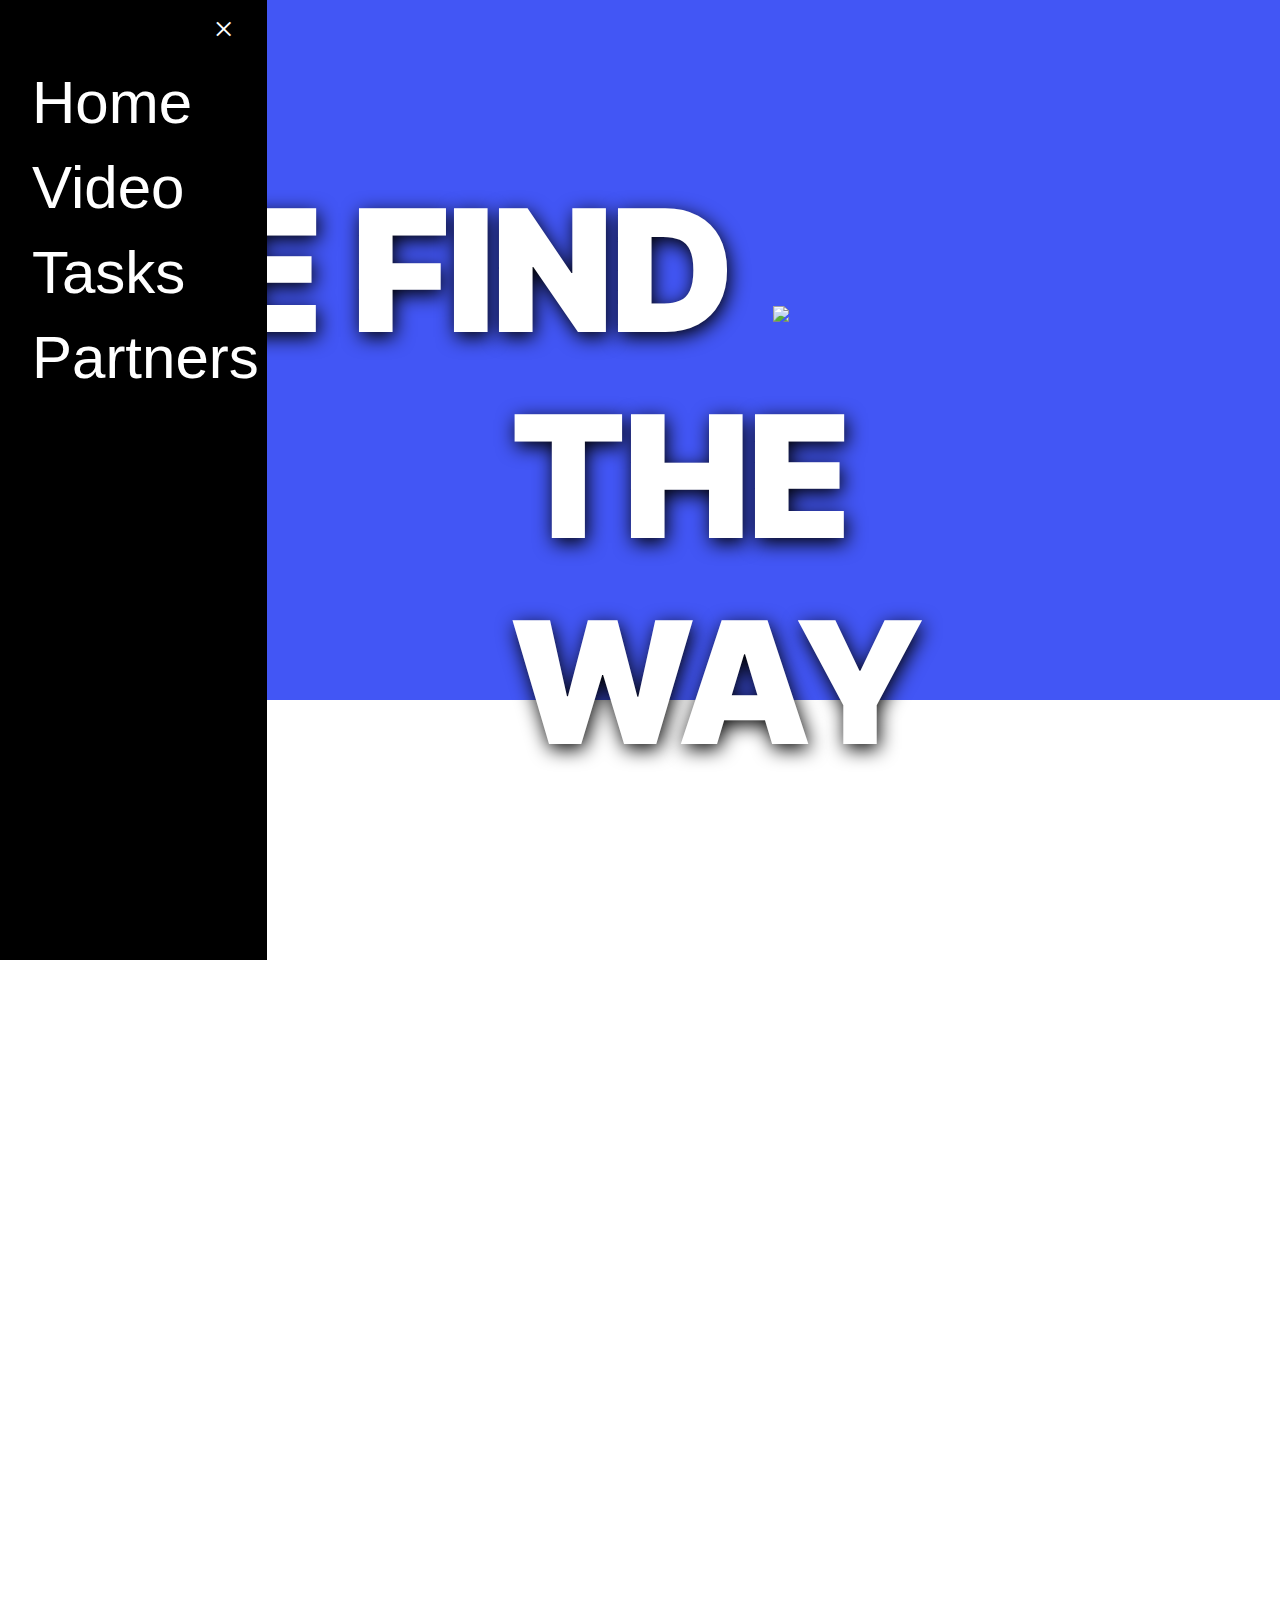
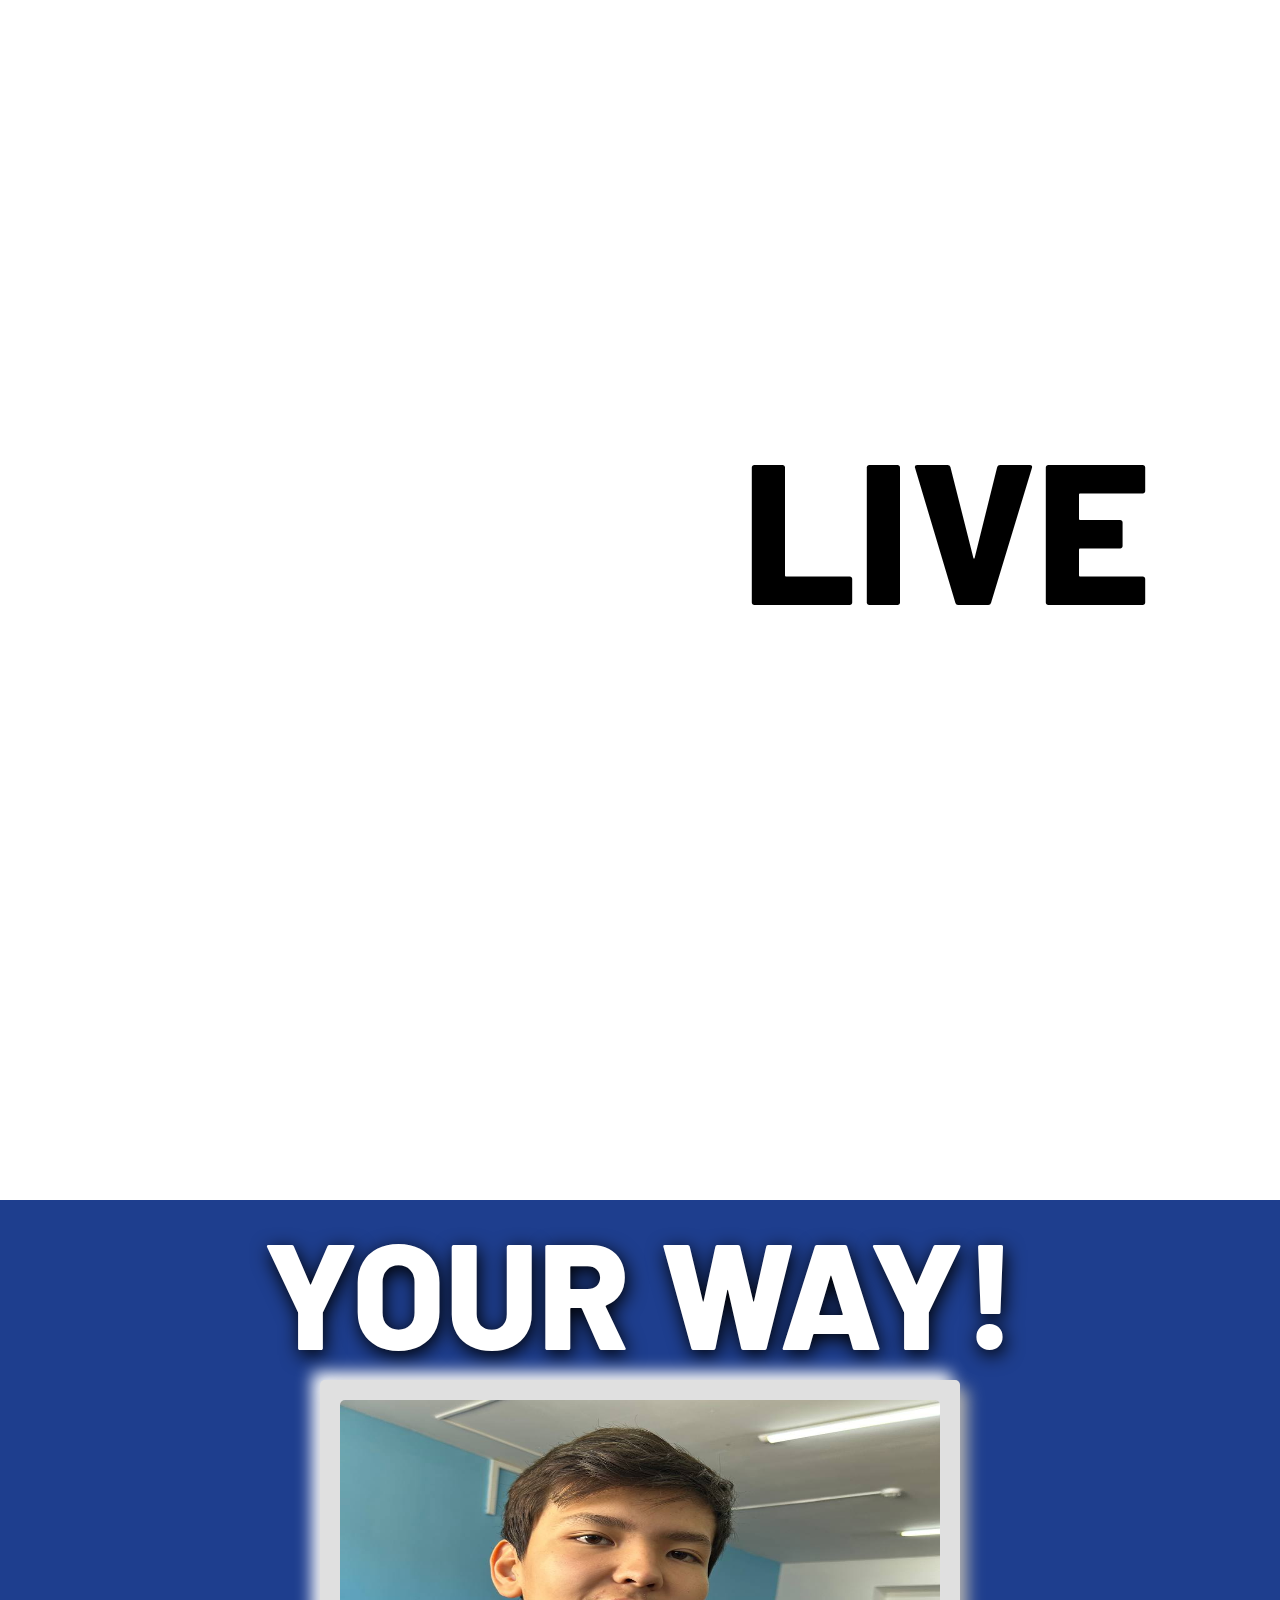
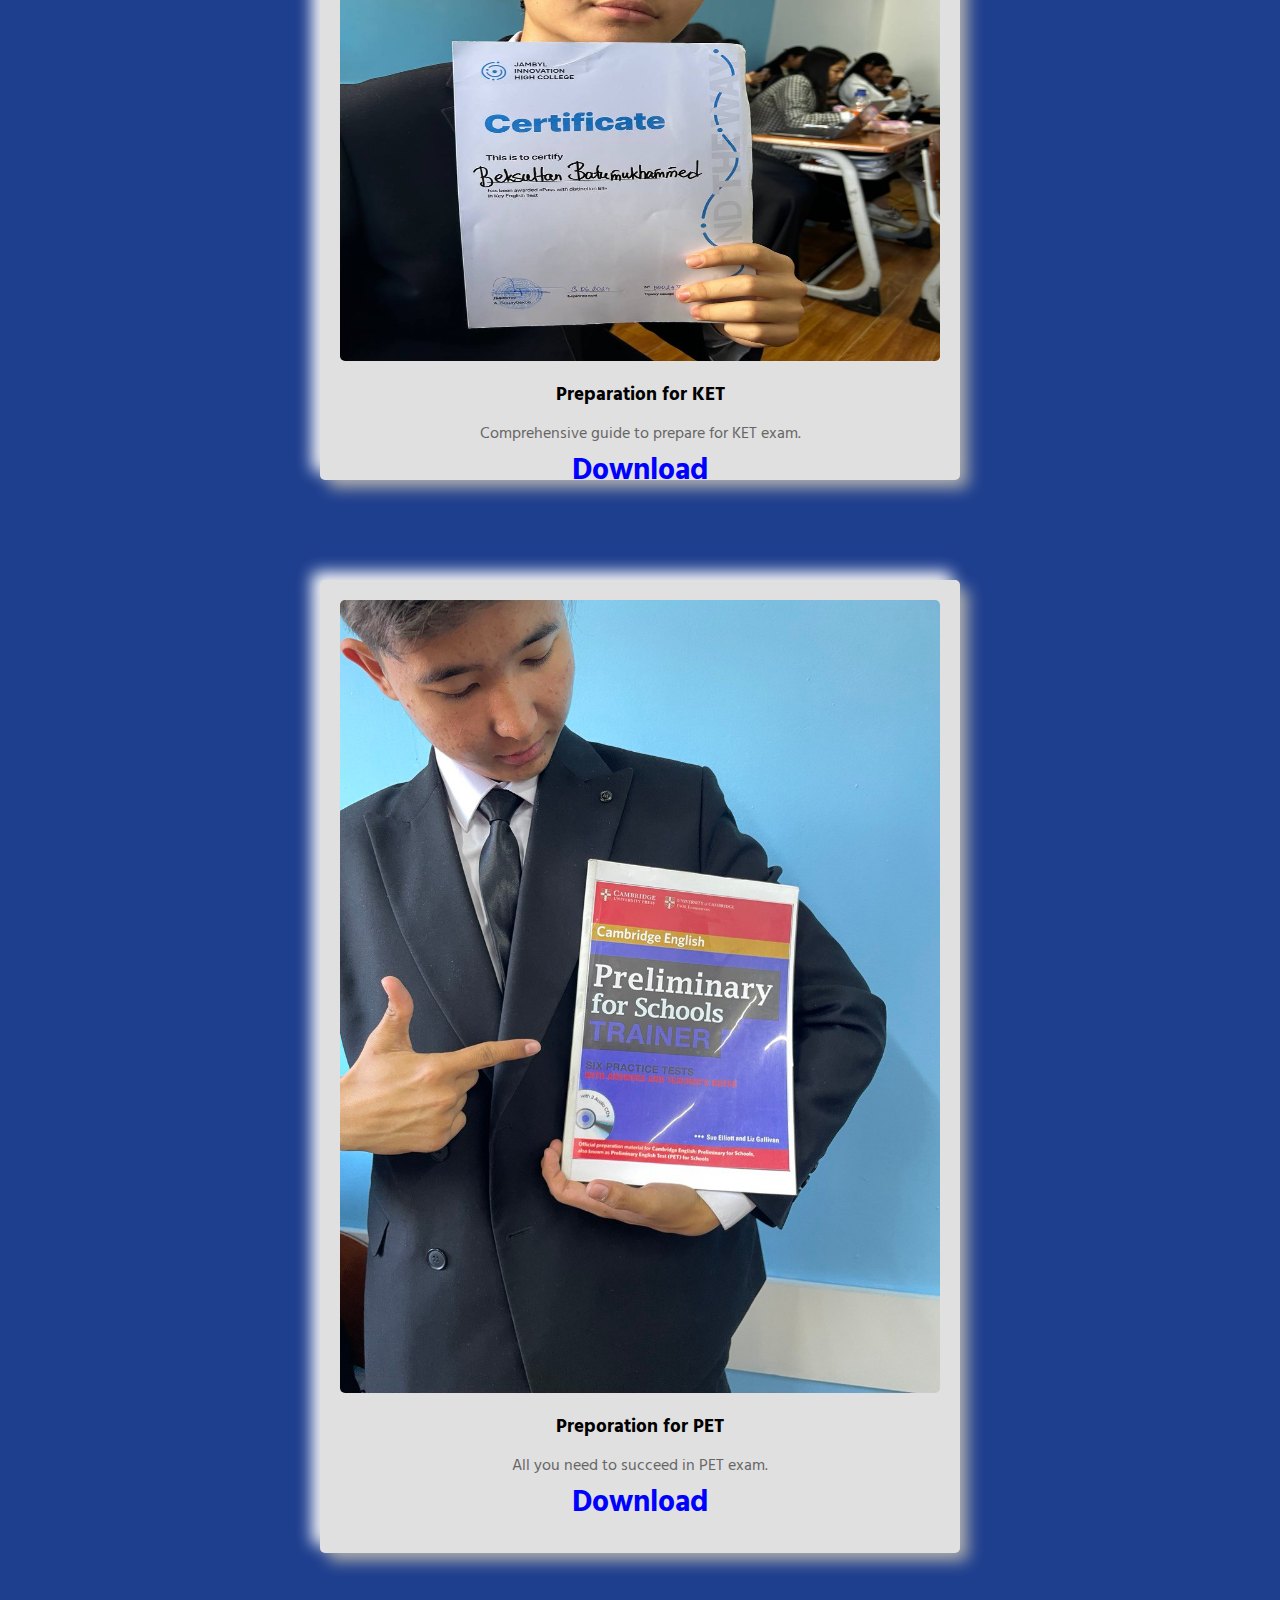
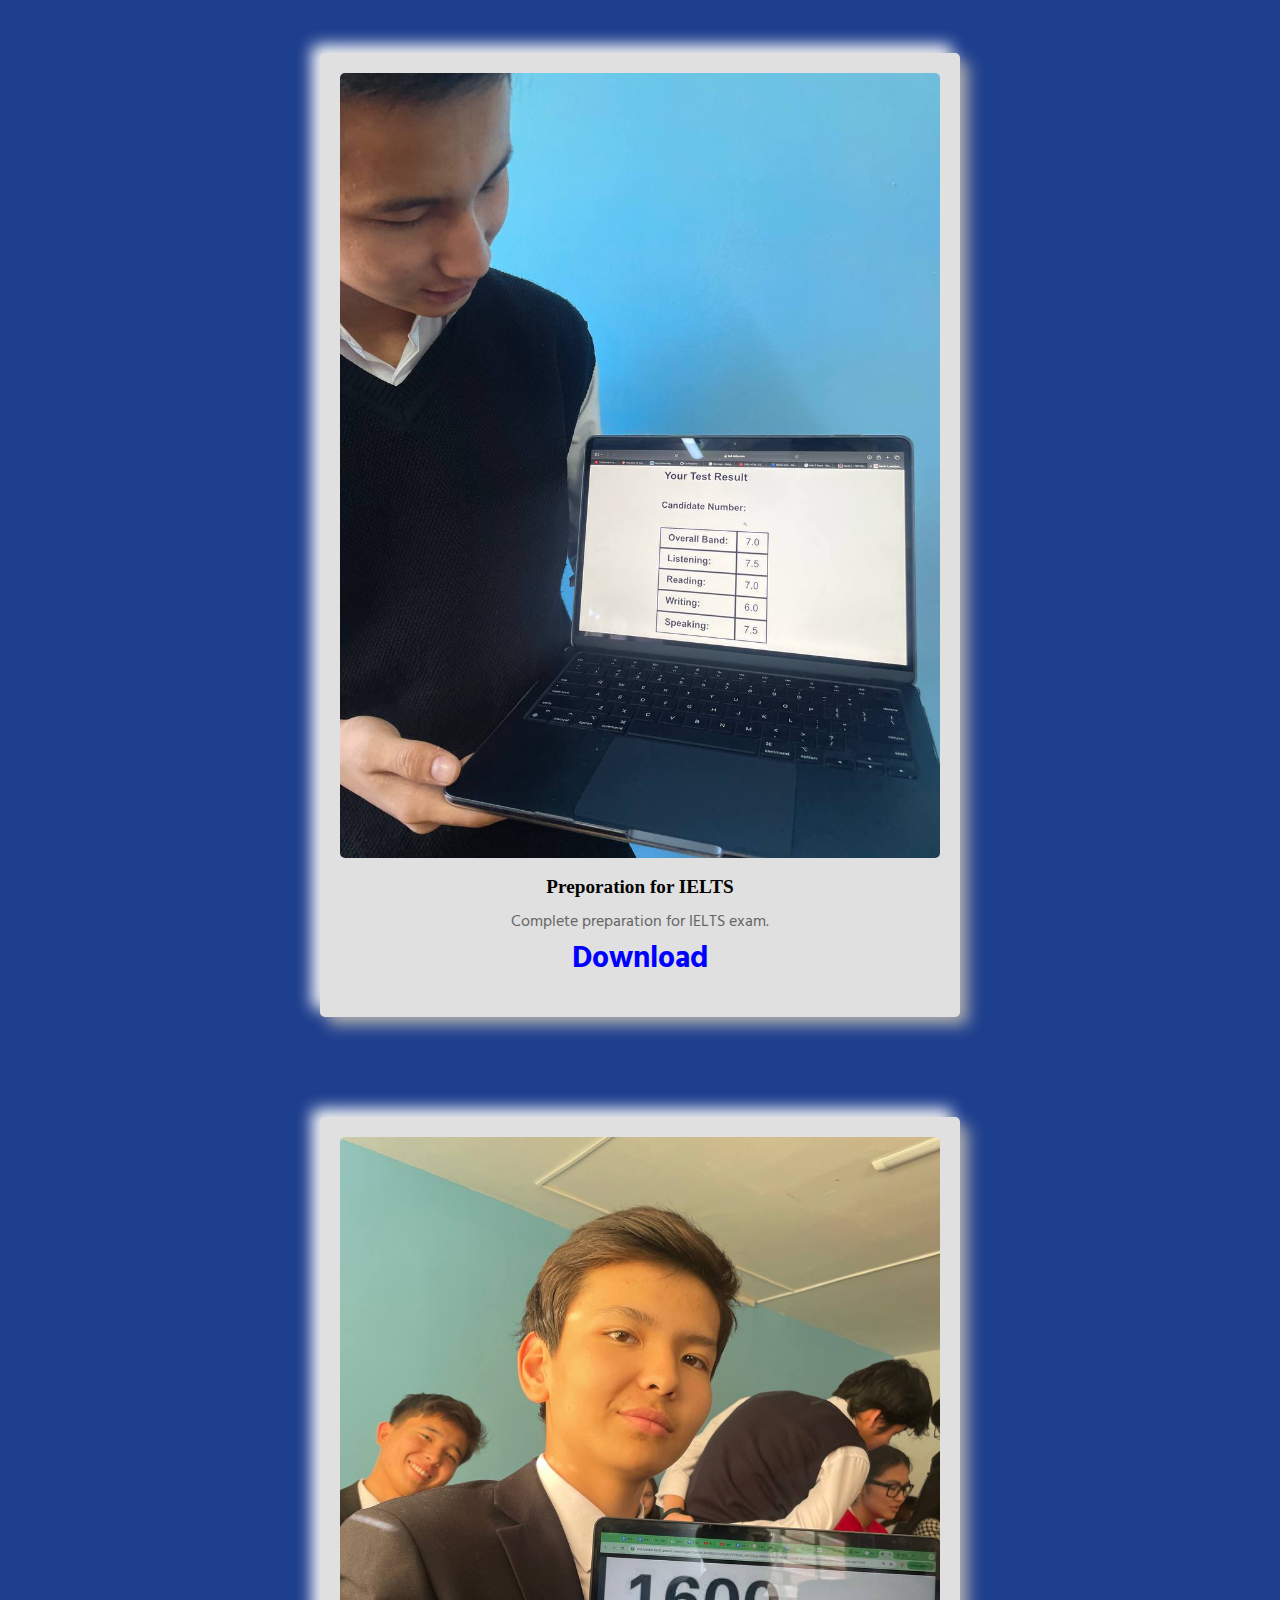
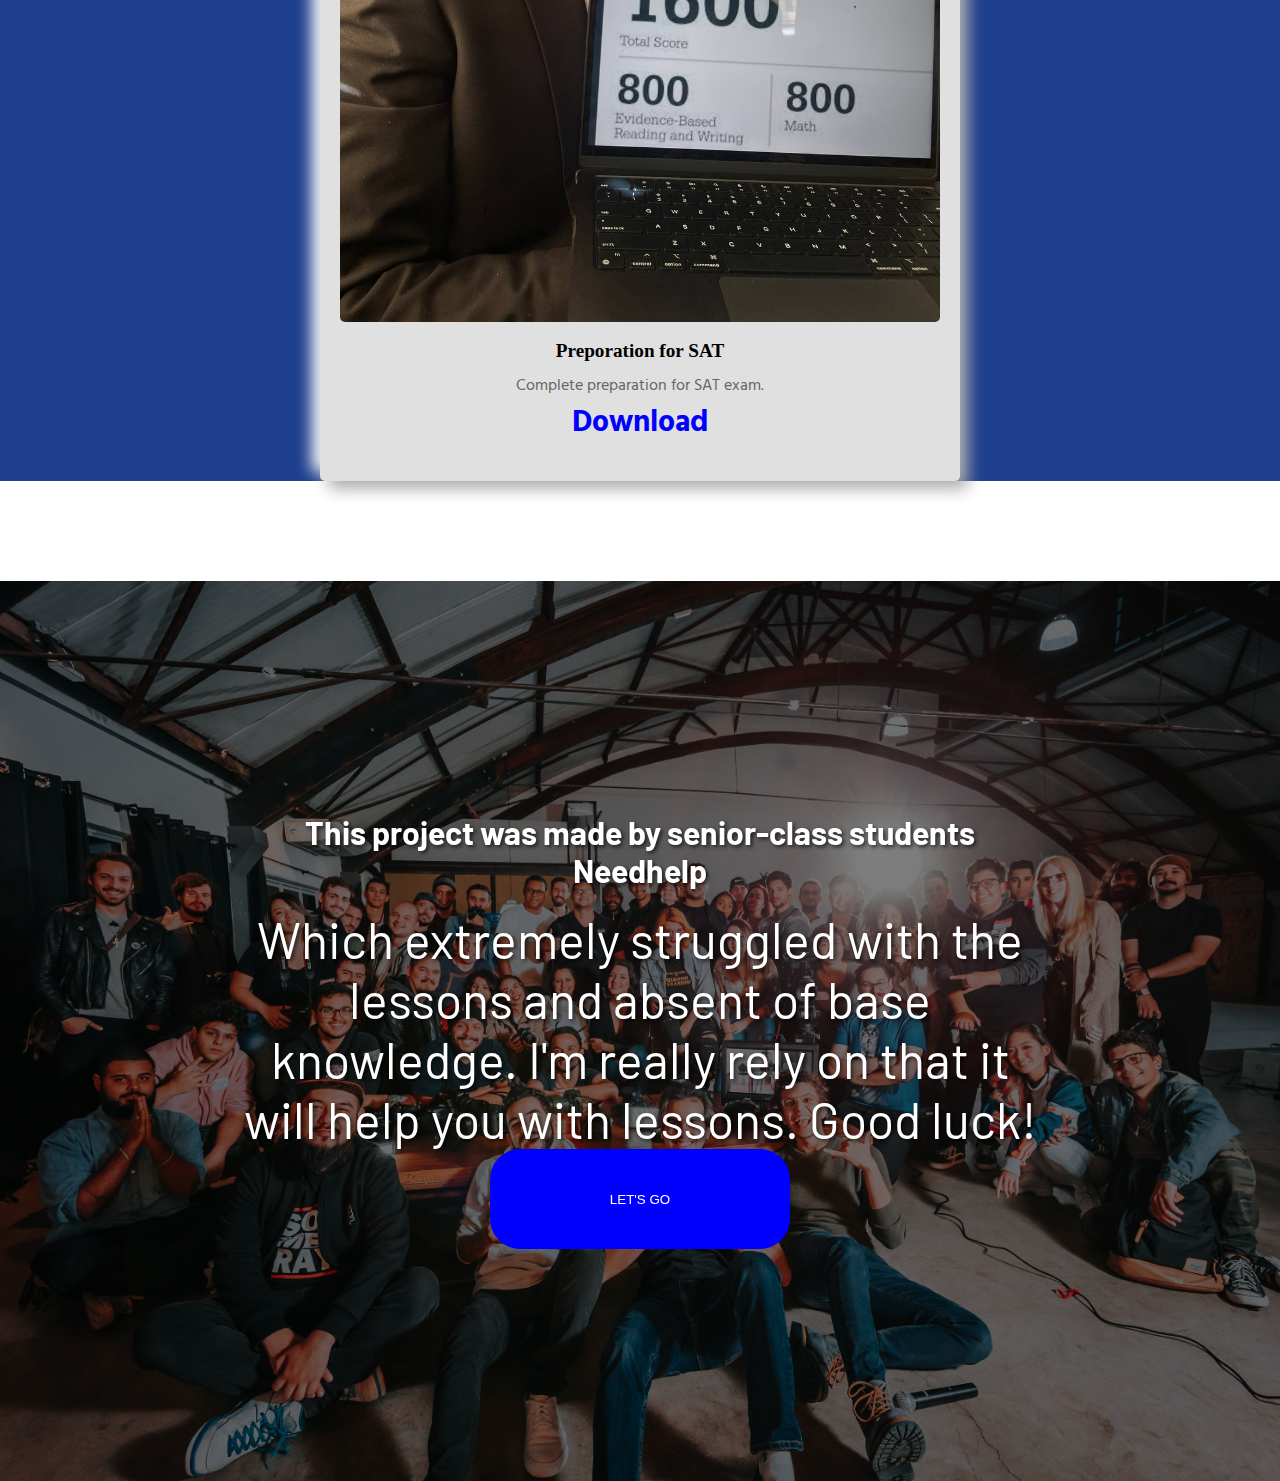
==== index.html @ 3a6229f4 "Add files via upload" ====
<!DOCTYPE html>
<html lang="en">
<head>
    <meta charset="UTF-8">
    <meta name="viewport" content="width=device-width, initial-scale=1.0">
    <title>Needhelp.com</title>
    <link rel="stylesheet" href="style.css">
  
        <link rel="shortcut icon" href="https://encrypted-tbn0.gstatic.com/images?q=tbn:ANd9GcREtOXClXrGgRQ7km3ZgKnP1d6FQZH2FHxxqw&s" >
       
</head>
<body>
    <div class="everything">
        <script src="main.js"></script>

        <section class="all_container">
            <section class="main">
                <div class="white">
                    <div id="main">
                        <div id="mySidenav" class="sidenav">
                            <a href="javascript:void(0)"  class="closebtn" onclick="closeNav()">&times;</a>
                            <a href="index.html" class="wer">Home</a>
                            <a href="video.html" class="wer">Video</a>
                            <a href="task.html" class="wer">Tasks</a>
                            <a href="sponsors.html" class="wer">Partners</a>
  
                          </div>
                    
                        <span style="font-size:100px;cursor:pointer;position: fixed;" onclick="openNav()">&#9776;</span>
                      </div>
                      
                      <script>
                      function openNav() { 
                        document.getElementById("mySidenav").style.width = "250px";
                        document.getElementById("main").style.marginLeft = "250px";
                      }
                      
                      function closeNav() {
                        document.getElementById("mySidenav").style.width = "0";
                        document.getElementById("main").style.marginLeft= "0";
                      }
                      </script>
                    <a href="index.html">
                        <img src="jihc-logo-png-v1(white).png" width="200px" class="jihcphoto">
                    </a>
                </div>
                <div class="texts">
                    <div class="text">
                        WE FIND
                        <div class="text3">
                            <img src="jihc-logo-sdu-v2.svg" width="100%" class="sdu">
                        </div>
                    </div>
                    <div class="text2">THE WAY</div>
                </div>
            </section>
            <section class="videoo">
              <h1 class="inspire">INSPIRE</h1>
              
            </section>
            <section class="extra">
              <h1  id="live">LIVE
              </h1>
            </section>
            
            <section class="third">
                <div class="way">YOUR WAY!</div>
                <div class="books-grid">
                    <div class="book-card">
                      <img src="photo of batu.jpg" id="spec" alt="Book Cover">
                      <h3>Preparation for KET</h3>
                      <p class="bold">Comprehensive guide to prepare for KET exam.</p>
                      <a href="./books/English_File_4th_edition_Upper_Intermediate_Student_39_s_Book.pdf" download="Solutions_Intermediate_SB_2017.pdf" class="download">Download</a>
                    </div>
                    <div class="book-card">
                      <img src="photo_5454058079202175178_y.jpg" alt="Book Cover">
                      <h3>Preporation for PET</h3>
                      <p class="bold">All you need to succeed in PET exam.</p>
                      <a href="English_File_4th_edition_Upper_Intermediate_Student_39_s_Book.pdf" download="English_File_4th_edition_Upper_Intermediate_Student_39_s_Book.pdf" class="download">Download</a>
                    </div>
                    <div class="book-card">
                        <img src="photo_5454058079202175191_y.jpg" alt="Book Cover">
                        <h3 style="font-family: cursive;">Preporation for IELTS</h3>
                        <p class="bold">Complete preparation for IELTS exam.</p>
                        <a href="https://drive.google.com/drive/u/0/mobile/folders/1SfSmjQ3GP4Gktt0sE1vkV3ywJYxKejtH?usp=sharing_eip_se_dm&ts=66f031b7" download="https://drive.google.com/drive/u/0/mobile/folders/1SfSmjQ3GP4Gktt0sE1vkV3ywJYxKejtH?usp=sharing_eip_se_dm&ts=66f031b7" class="download">Download</a>
                      </div>
                      <div class="book-card">
                        <img src="photo_5456309879015858517_y.jpg" alt="Book Cover">
                        <h3 style="font-family: cursive;">Preporation for SAT</h3>
                        <p class="bold">Complete preparation for SAT exam.</p>
                        <a href="./books/sat-practice-test-1-digital.pdf" download="https://drive.google.com/drive/u/0/mobile/folders/1SfSmjQ3GP4Gktt0sE1vkV3ywJYxKejtH?usp=sharing_eip_se_dm&ts=66f031b7" class="download">Download</a>
                      </div>
                    
                  </div>

                  
            </section>
            <section class="fourth">
                <div class="background">
                    <div class="overlay">
                      <div class="message">
                        <h1>This project was made by senior-class students Needhelp</h1>
                        <p>
                          Which extremely struggled with the lessons and absent of base knowledge. I'm really rely on that it will help you with lessons. Good luck!
                        </p>
                        <button class="button" onclick="document.location='video.html'">LET'S GO</button>
                      </div>
                    </div>
                  </div>
        </section>
        </section>
    </div>
</body>
</html>
---- style.css ----
@import url('https://fonts.googleapis.com/css2?family=Barlow:ital,wght@0,100;0,200;0,300;0,400;0,500;0,600;0,700;0,800;0,900;1,100;1,200;1,300;1,400;1,500;1,600;1,700;1,800;1,900&display=swap');
@import url('https://fonts.googleapis.com/css2?family=Inter+Tight:ital,wght@0,100..900;1,100..900&display=swap');
@import url('https://fonts.googleapis.com/css2?family=Ubuntu:ital,wght@0,300;0,400;0,500;0,700;1,300;1,400;1,500;1,700&display=swap');
@import url('https://fonts.googleapis.com/css2?family=Hind+Siliguri:wght@300;400;500;600;700&display=swap');
.main{
    background-color: rgb(66, 86, 245);
    height: 700px;
   background-size: cover;
   margin: auto;
   max-width:1900px;
 position: relative;
   background-repeat: no-repeat;
   background-size: cover;
   margin-right: 0;
   margin-left: 0;
}
*{
    margin: 0;
    padding: 0;
}


.jihcphoto{
    margin-left: 17%;
    margin-top: 22%;
    transition: all 1.5s linear;
}


  .jihcphoto:hover{
    transform: rotateY(200deg);
  }
 
 

.white{
  display: flex;
}
.videoo{
  display: flex;
  flex-direction: column;
  justify-content: space-around;

}




.text{
  color: white;
  font-family:Inter Tight;
  font-weight: 900;
  font-size: 170px;
  transition: all 2s linear;
  animation-name: animation;
  animation-duration: 2s;
  margin-top: 60px;
  margin-left: 40px;
  text-shadow: 2px 5px 19px black;
}
@keyframes animation {
  from {
    translate: -100vw 0;
    scale: 200% 4;
  }

  to {
    translate: 10 10;
    scale: 100% 1;
  }
}
.text2{
  color: white;
  font-family:Inter Tight;
  font-weight: 900;
  font-size: 170px;
  transition: all 2s linear;
  animation-name: animation2;
  animation-duration: 2s;
  margin-left: 40%;
  text-shadow: 2px 5px 19px black;
  
}
@keyframes animation2 {
  from {
    translate: 200vw 0;
    scale: 200% 4;
  }

  to {
    translate: 10 10;
    scale: 100% 1;
  }
}
.video{
  width: 200px;

}
.text{
  display: flex;
  gap:40px;
}

.text3{
  transform: translateY(-10px);
}
.texts{
  display: flex;
  flex-direction: column;
  
}
.wer{
  font-family:Impact, Haettenschweiler, 'Arial Narrow Bold', sans-serif;
}

.second{


  height: 700px;
     background-size: cover;
     margin: auto;
   
    width: 100%;
      max-width: 1360px;
}

.all_container{
 
  display: flex;
  flex-direction: column;
  gap:100px;
  max-width: 1900px;
}



.icon{
  transform: translateY(9px);
}
.elements{
  display: flex;

}
.element1{
  
  transition: all 1s;
}
.element2{
  transition: all 1s;

}
.tea{
  font-family: Ubuntu;
  color:rgb(66, 86, 245);
  font-weight: 100;
  border-radius: 9px;
  font-size: 40px;
  width: 600px;
  transform: translateY(40px);

}
.element1:hover{
  
  transform: rotateY(200deg);
 
}
.element2:hover{
  transform: rotateX(200deg);
}
  .dd{
    color: green;
  
  font-family: Ubuntu;
  color:green;
  font-weight: 200;
  border-radius: 9px;
  font-size: 40px;
 margin-left: 80px;
 font-weight: 500;
  }

.tear{
  display: flex;
}

.cre:hover{
  color: blue;
   font-weight: 900;
   font-size: 90px;
  
}
.hes{
  margin-top: 10px;
  font-weight: 400;
    font-size: 50px;
font-family: Hind Siliguri;

}
.cre{
  text-decoration: none;
  color:red;
  transition: all 0.5s linear;
 
}
.third{
  height: 64%;
     background-size: cover;
     margin: auto;
   
    width: 100%;
      max-width: 1900px;

font-family: Hind Siliguri;
background-color: #1e3e8e;
}
.books-grid {
  display: grid;
  grid-template-columns: repeat(auto-fill, 50%);
  gap: 100px;
  grid-template-rows: repeat(auto-fill,700px);
  justify-content: center;
}

.book-card {

  padding: 20px;
  text-align: center;
  border-radius: 5px;
background: #e0e0e0;
box-shadow:  8px 8px 16px #acacac,
             -8px -8px 16px #ffffff;
            

}

.book-card img {
  width: 100%;
  height: 85%;
  border-radius: 5px;
  
}

.book-card h3 {
  font-size: 1.2em;
  margin: 10px 0;
}

.book-card p {
  font-size: 1em;
  color: #666;
}

.book-card a {
  text-decoration: none;
  color:blue ;
  font-size: 30px;
  font-weight: bold;
  transition: all 0.3s linear;

}
.way{
  font-size: 150px;
  font-family: Barlow;
  color: white;
  font-weight: 800;
  transition: all 1s linear;
  animation-name: hello;
  animation-duration: 2s;
  display: flex;
  justify-content: center;
  text-shadow: 2px 5px 19px black;


}


.way:hover{
  color: red;
  font-size: 130px;

}
margin

@keyframes hello{
  from {
    translate: 200vw 0;
    scale:200% 4;
  }

  to {
    translate: 10 10;
    scale: 100% 1;
  }
}
.book-card a:hover{
  height: 300px;
  width: fit-content;
  background-color: blue;
  color: white;
  border-radius: 10px;

}
.fourth{
  background-image: url(pexels-bertellifotografia-2467506.jpg);
 background-position: center;
 background-size: cover;
  width: 100%;
 height: 100vh;

}
.merit{
  color: rgb(66, 86, 245);

  font-family: Ubuntu;
  font-size: 40px;
}
.ws{
  background-color: white;
  opacity:70%;
  width: 900px;

}
.background {
  position: relative;
  width: 100%;
  height: 100vh;
  
  background-position: center;
background-repeat: no-repeat;}

.overlay {
  position: absolute;
  top: 0;
  left: 0;
  width: 100%;
  height: 100%;
  background-color: rgba(0, 0, 0, 0.5);
  display: flex;
  justify-content: center;
  align-items: center;
}

.message {
  color: #fff;
  text-align: center;
  padding: 20px;
  max-width: 800px;
  font-size: 50px;
  text-shadow: 2px 2px 4px rgba(0, 0, 0, 0.7); 
  font-family: Barlow;
}

.message h1 {
  font-size: 2rem;
  margin-bottom: 20px;
}

.button {
  --bg: blue;
  --hover-bg: #ff90e8;
  --hover-text: #000;
  color: #fff;
  cursor: pointer;
  border: 1px solid var(--bg);
  border-radius: 30px;
  padding: 0.8em 2em;
  background: var(--bg);
  transition: 0.2s;
  width: 300PX;
  height: 100PX;
}

.button:hover {
  color: var(--hover-text);
  transform: translate(-0.25rem, -0.50rem);
  background: var(--hover-bg);
  box-shadow: 0.25rem 0.25rem var(--bg);
}
dd
.button:active {
  transform: translate(0);
  box-shadow: none;
}
.font{
  
  font-family: 'Lucida Sans', 'Lucida Sans Regular', 'Lucida Grande', 'Lucida Sans Unicode', Geneva, Verdana, sans-serif;
}
.sidenav {
  height: 100%;
  position: fixed;
  z-index: 1;
  top: 0;
  left: 0;
  background-color: black;
  overflow-x: hidden;
  transition: 0.7s;
  padding-top: 60px;
  
}

.sidenav a {
  padding: 8px 8px 8px 32px;
  text-decoration: none;
  font-size: 25px;

  color: white;
  display: flex;
  transition: 0.3s;
  font-size: 60px;
}

.sidenav a:hover {
  color:blue;
  transform: scale(1.3);
  
}

.sidenav .closebtn {
  position: absolute;
  top: 0;
  right: 25px;
  font-size: 36px;
  margin-left: 50px;
}

#main {
  transition: margin-left .5s;
  padding: 16px;
}

@media screen and (max-height: 450px) {
  .sidenav {padding-top: 15px;}
  .sidenav a {font-size: 18px;}
}
.inspire{
  color:white;
      font-size: 200px;
      z-index:10000;
      position: absolute;
      display: flex;
      font-family: Barlow;
   margin: 28%;
   font-weight: 800;


}
.inspir{
  color: red;
  font-size: 200px;
  z-index:10000;
  display: flex;
  font-family: Barlow;

font-weight: 800;
}
.bol{
  max-width: 1360px;
}
.videoo{
  background-image: url(nhq202409240001orig.jpg);
height: 100vh; background-position: center;
  background-size: cover;

}
.extra{
  
  background-image: url(https://w.wallhaven.cc/full/9d/wallhaven-9dwxl1.png);
  height: 100vh; background-position: center;
    background-size: cover;
}
#live{
  font-size: 200px;
  z-index:10000;
 margin-left:58%;
  font-family: Barlow;
  margin-top: 16%;

font-weight: 800;
  color: black;
  transition: all 1s linear;

}
#live:hover{
  color: red;
font-size: 210px;
}
@media (max-width: 1200px) {
  .main {
      height: 600px;
  }
  .text, .text2 {
      font-size: 100px;
      margin-left: 20px;
  }
  .way {
      font-size: 100px;
  }
  .books-grid {
      grid-template-columns: repeat(auto-fill, 100%);
  }
  .book-card {
      height: auto;
  }
  .inspire, .inspir {
      font-size: 120px;
  }
  #live {
      font-size: 150px;
      margin-left: 30%;
  }
}

@media (max-width: 800px) {
  .main {
      height: 500px;
      margin: auto;
  }
  .text, .text2 {
      font-size: 80px;
      margin-left: 10px;
  }
  .way {
      font-size: 80px;
  }
  .books-grid {
      grid-template-columns: 1fr;
      gap: 20px;
  }
  .book-card img {
      height: auto;
  }
  .inspire, .inspir {
      font-size: 80px;
  }
  #live {
      font-size: 100px;
      margin-left: 10%;
  }
}

@media (max-width: 600px) {
  .main {
      height: 400px;
      margin: auto;
  }
  .text, .text2 {
      font-size: 50px;
      margin-left: 5px;
  }
  .way {
      font-size: 50px;
  }
  .books-grid {
      grid-template-columns: 1fr;
      gap: 10px;
  }
  .book-card {
      padding: 10px;
  }
  .book-card img {
      width: 100%;
      height: auto;
  }
  .inspire, .inspir {
      font-size: 50px;
      margin: auto;
  }
  #live {
      font-size: 70px;
      margin-left: 0;
  }
}
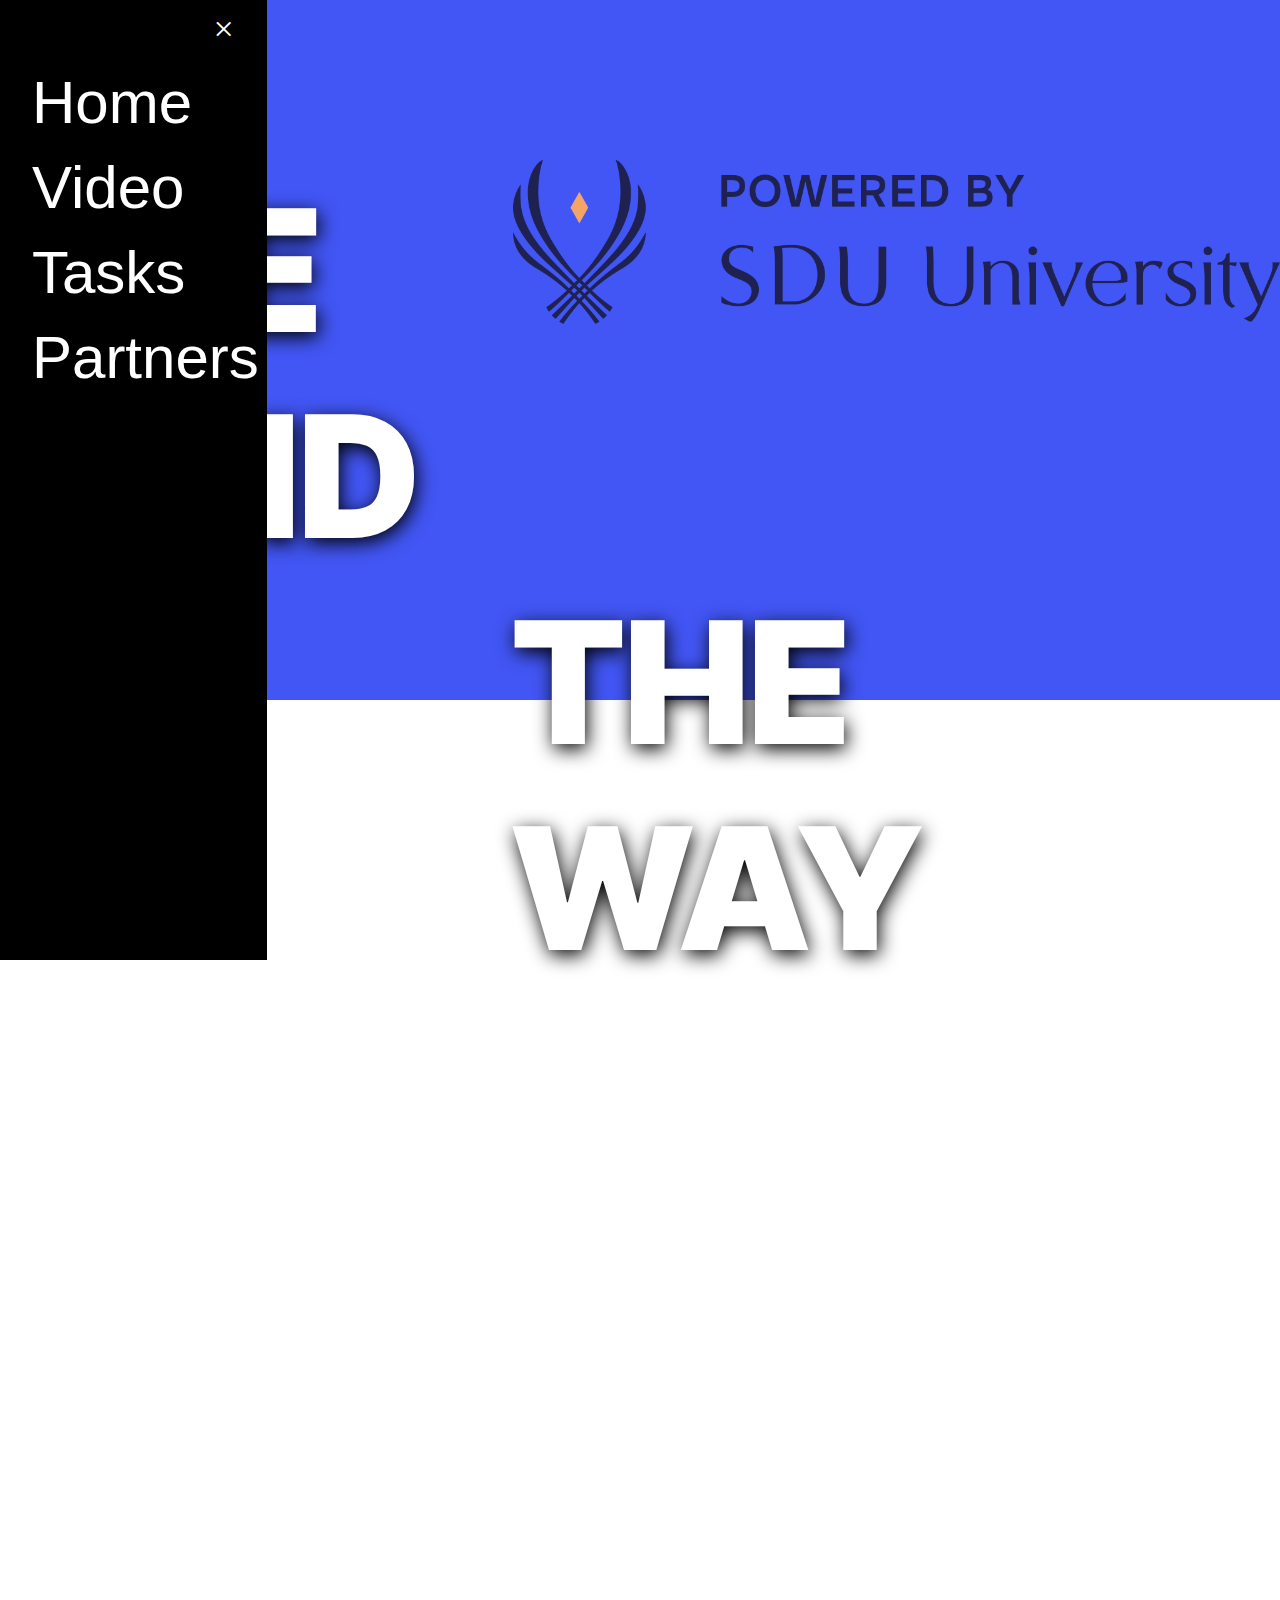
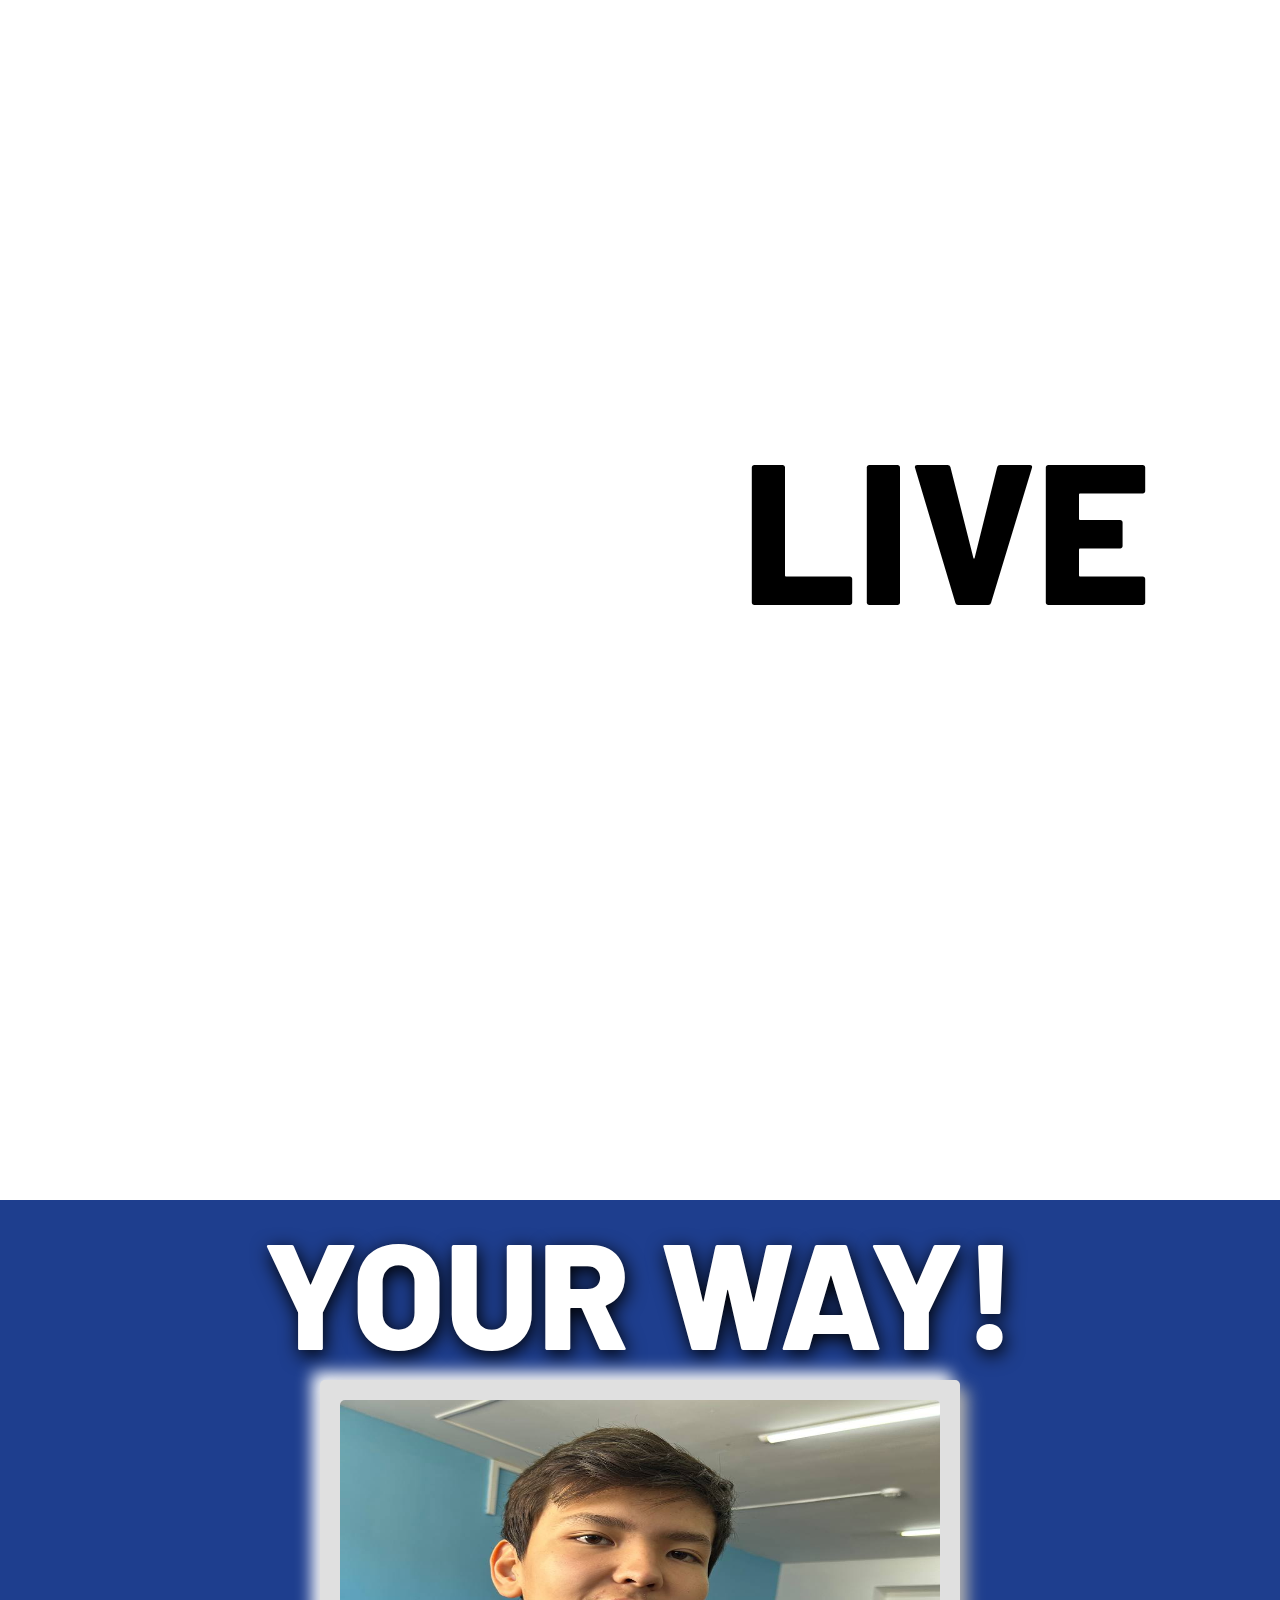
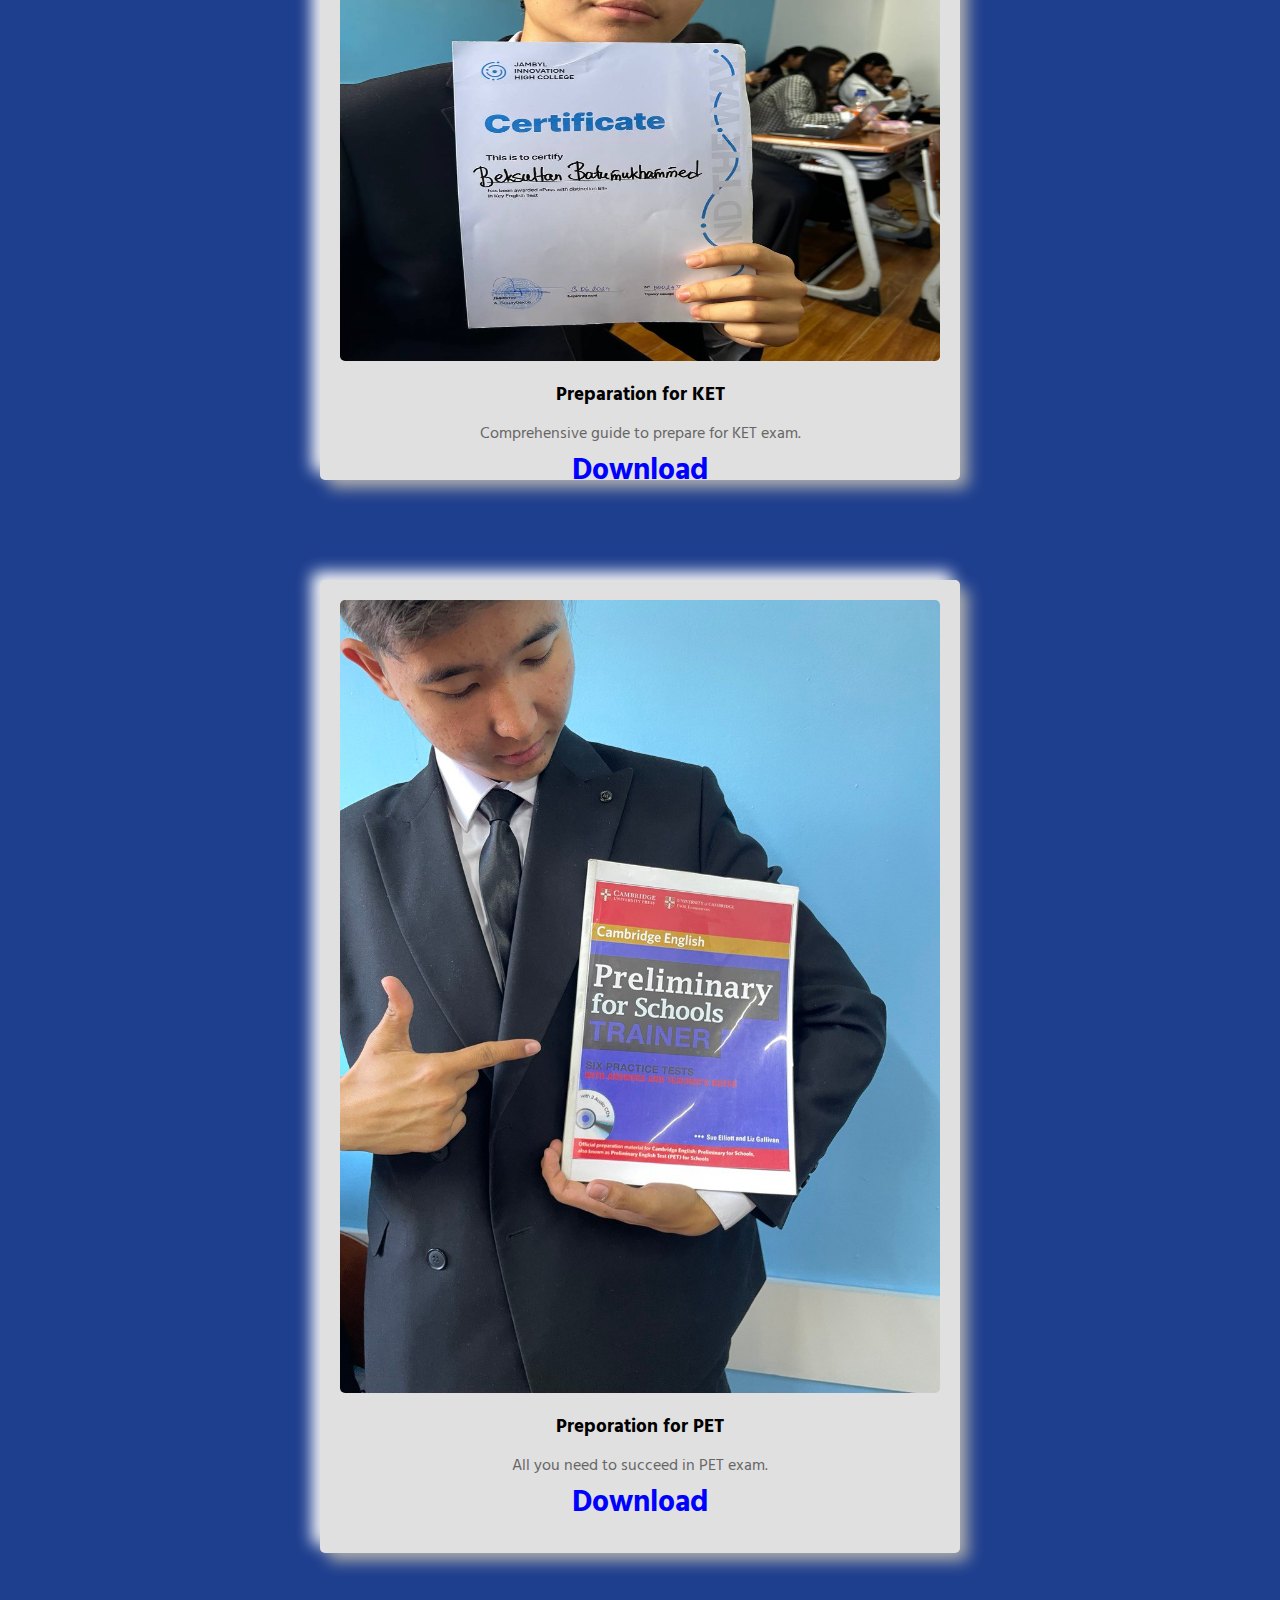
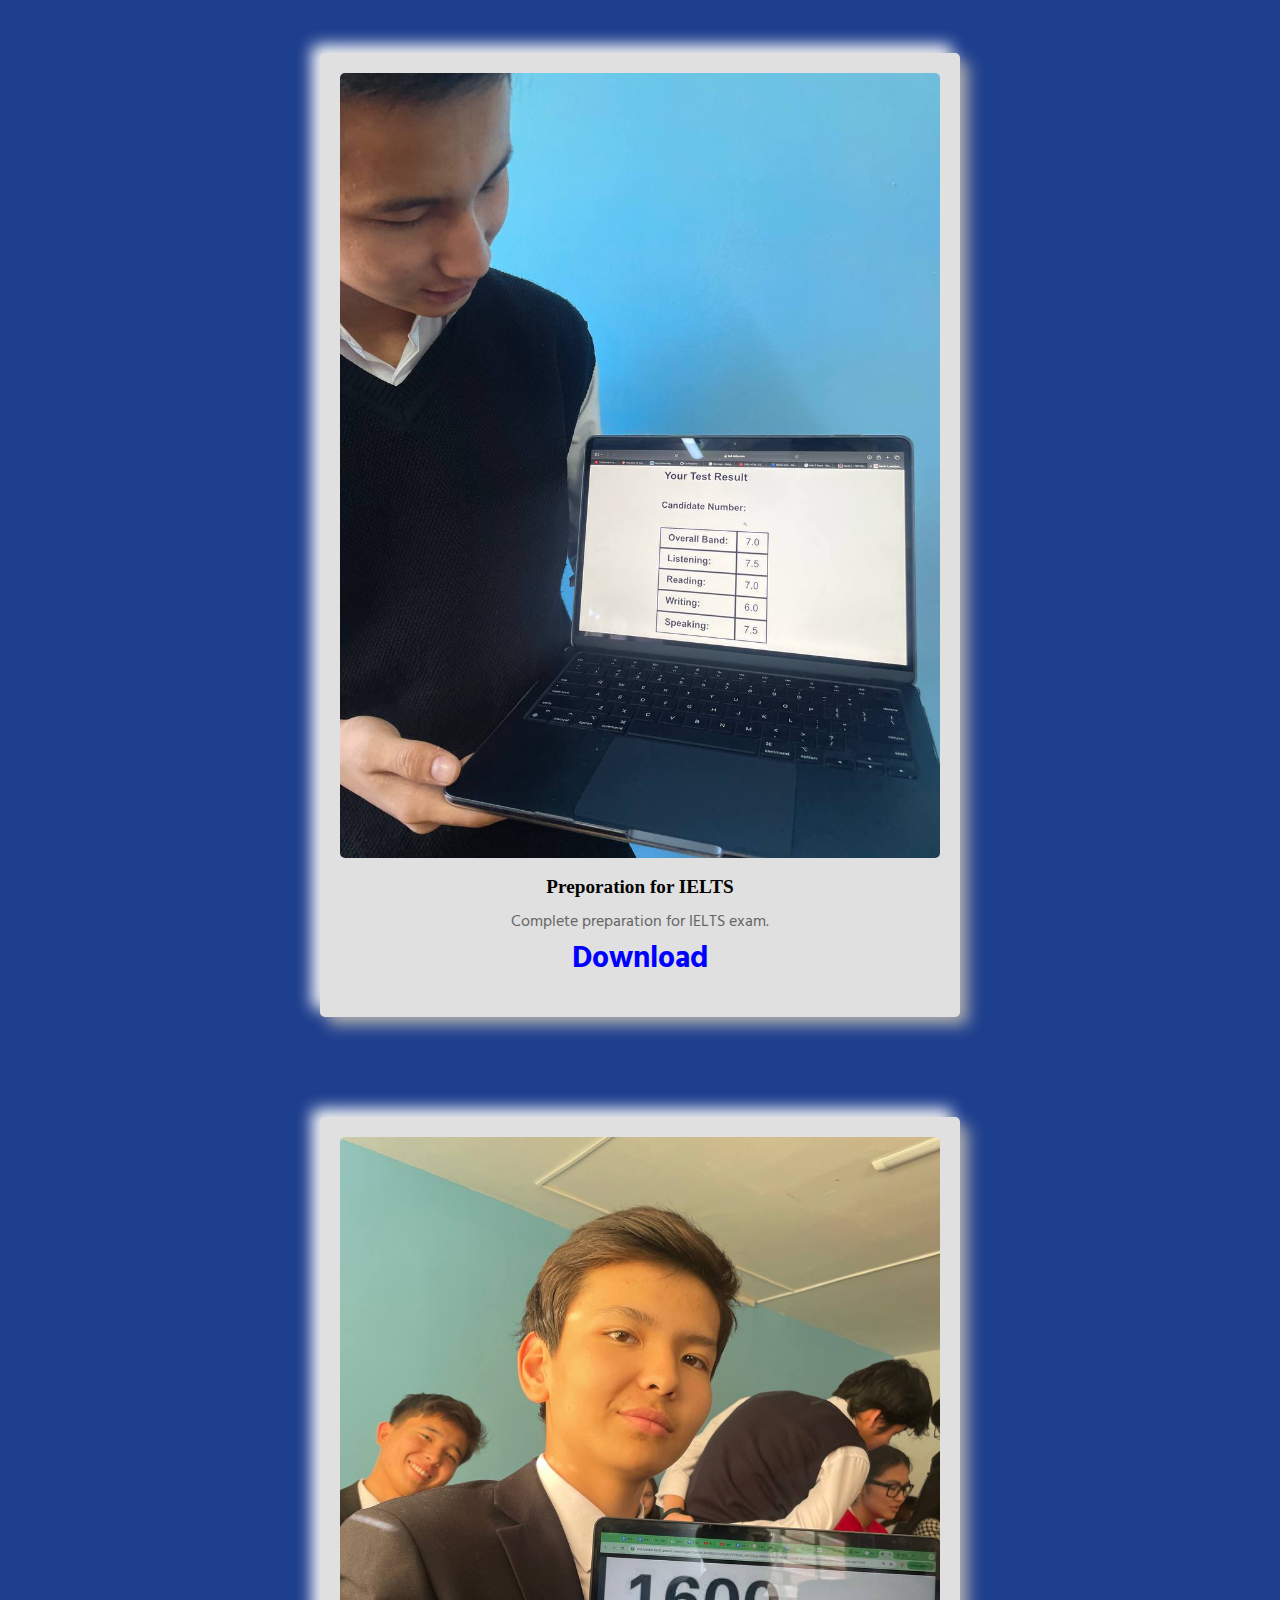
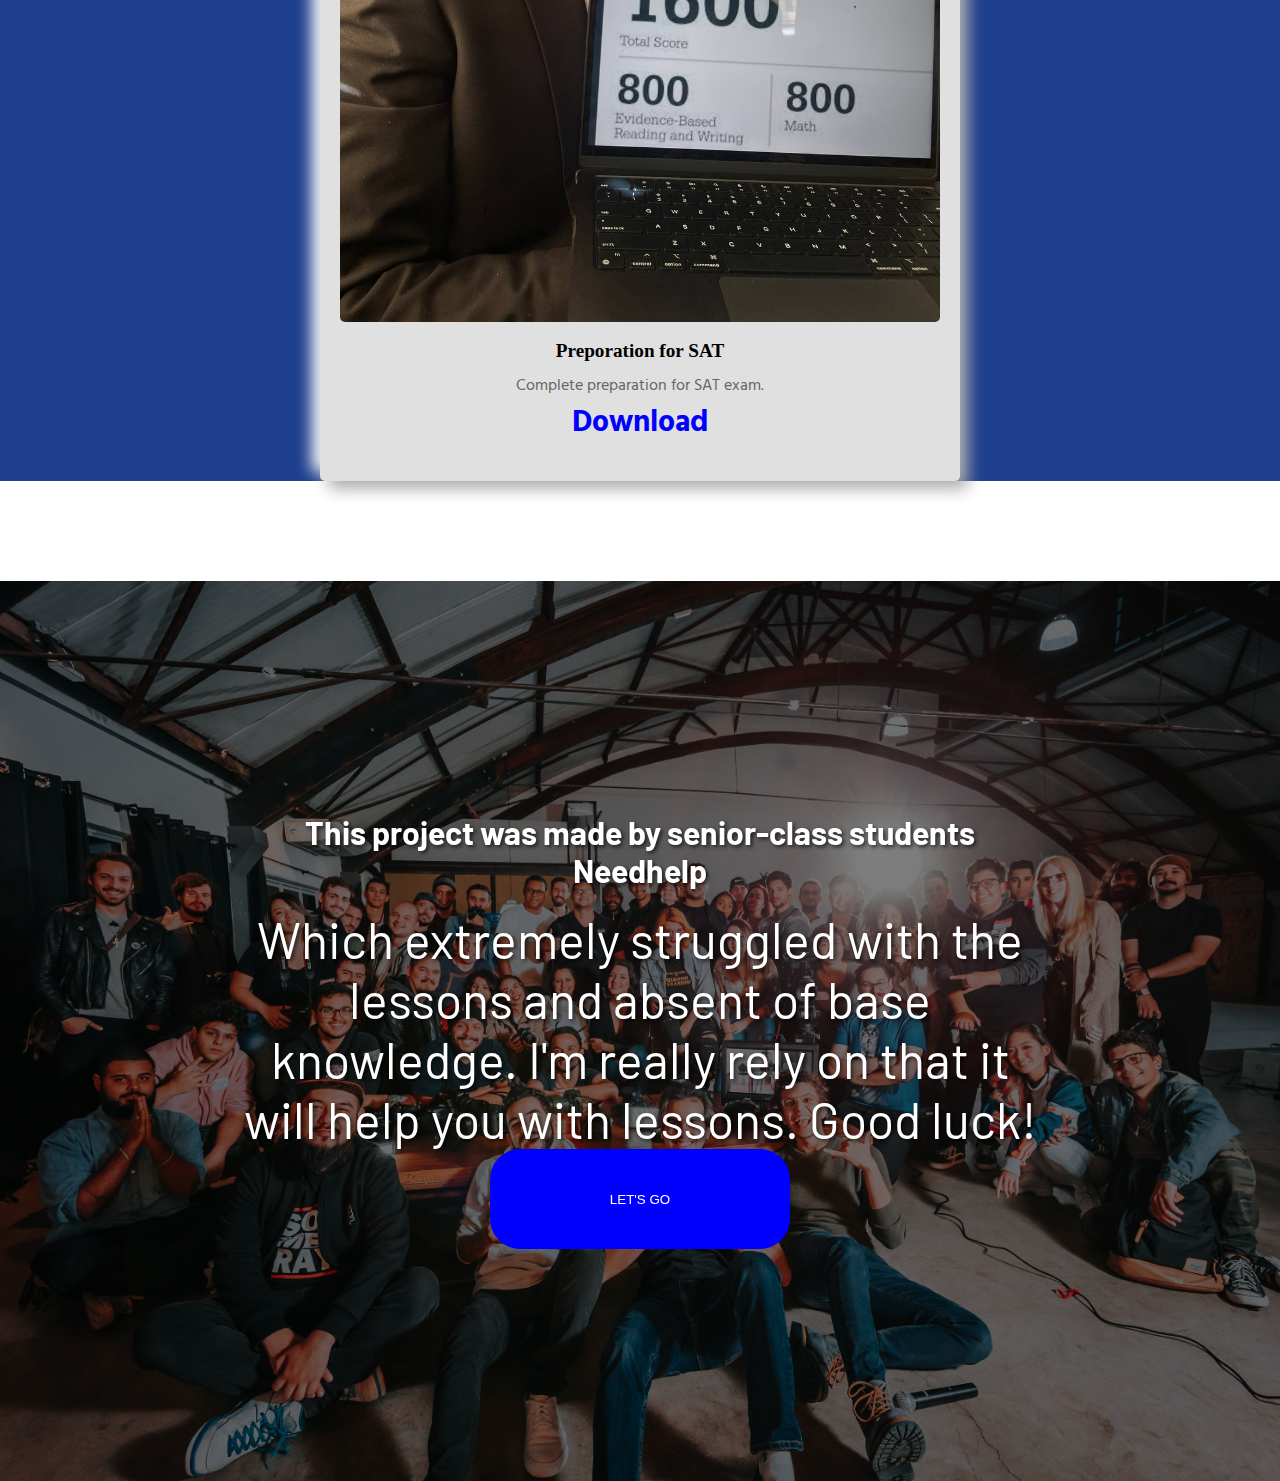
==== commit 9b737aca: "Update index.html" ====
--- a/index.html
+++ b/index.html
@@ -48,7 +48,7 @@
                     <div class="text">
                         WE FIND
                         <div class="text3">
-                            <img src="jihc-logo-sdu-v2.svg" width="100%" class="sdu">
+                            <img src="jihc-logo-sdu-v2.png" width="100%" class="sdu">
                         </div>
                     </div>
                     <div class="text2">THE WAY</div>
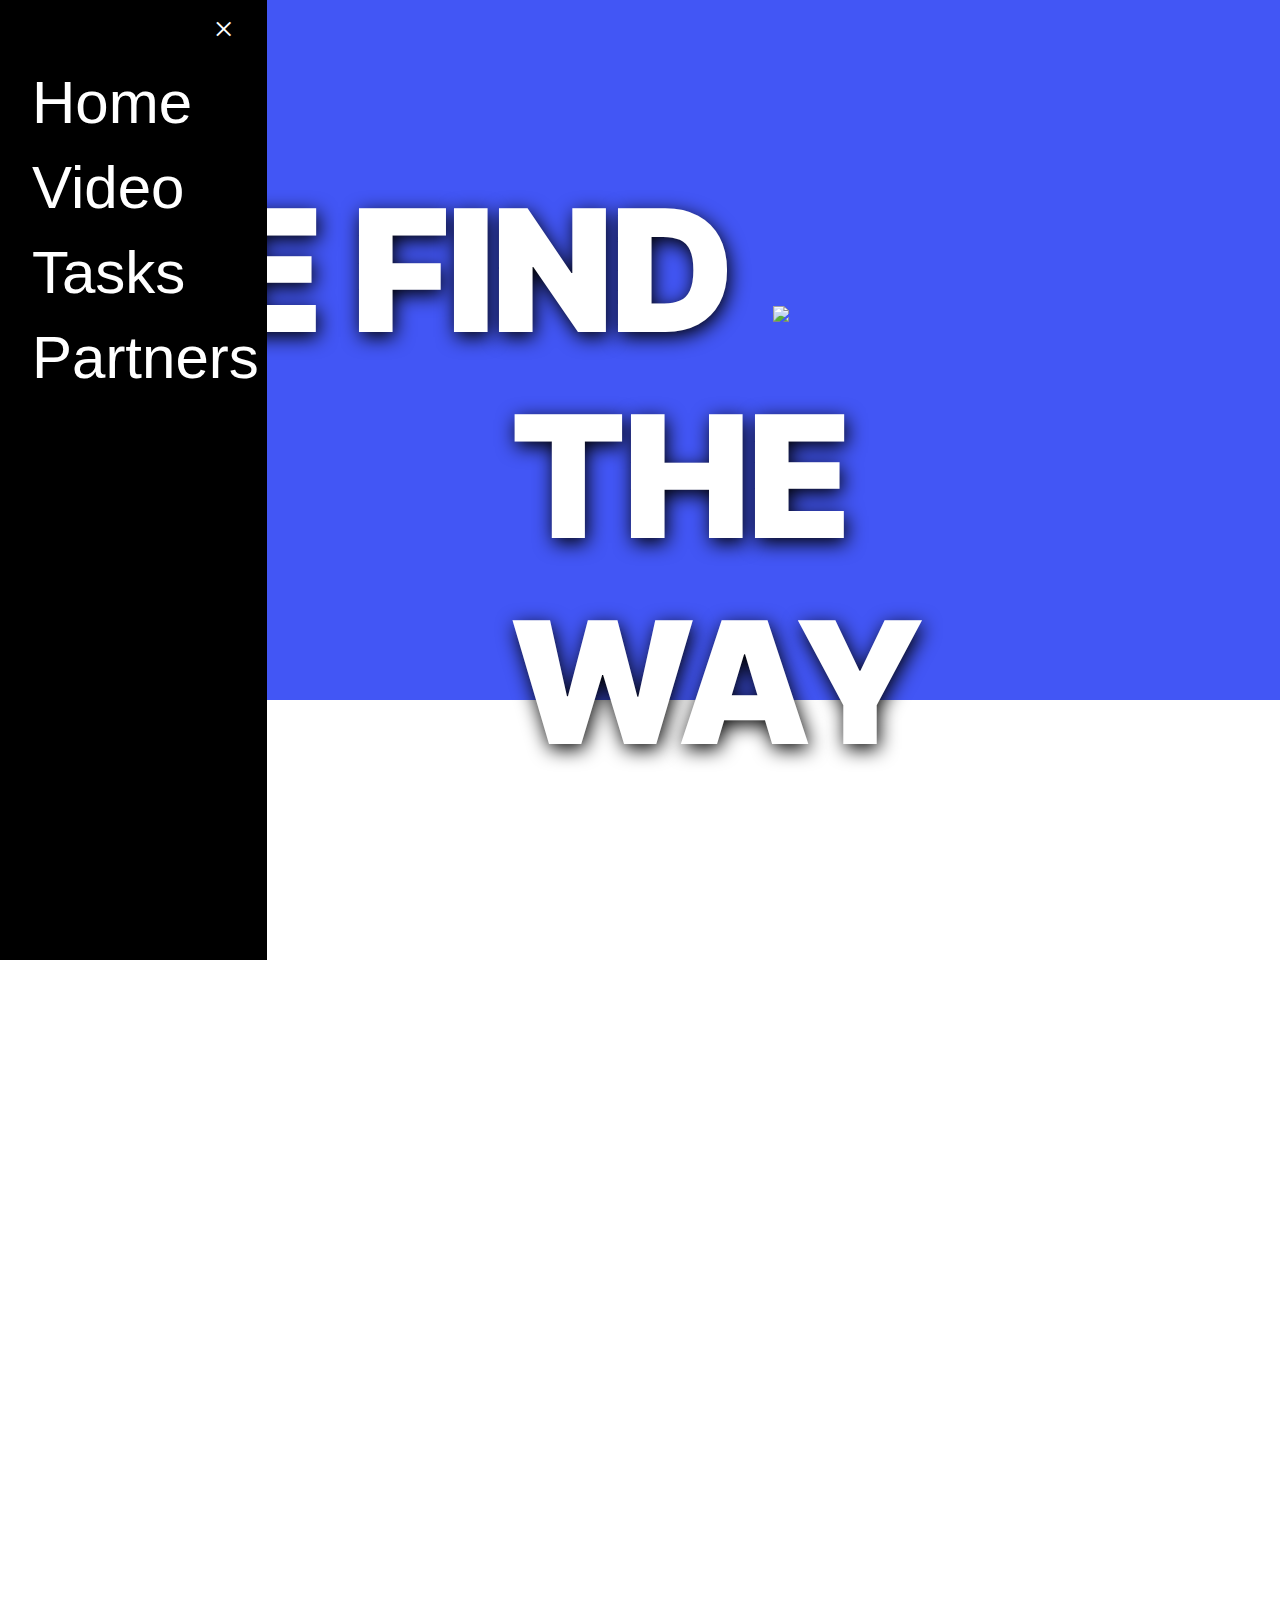
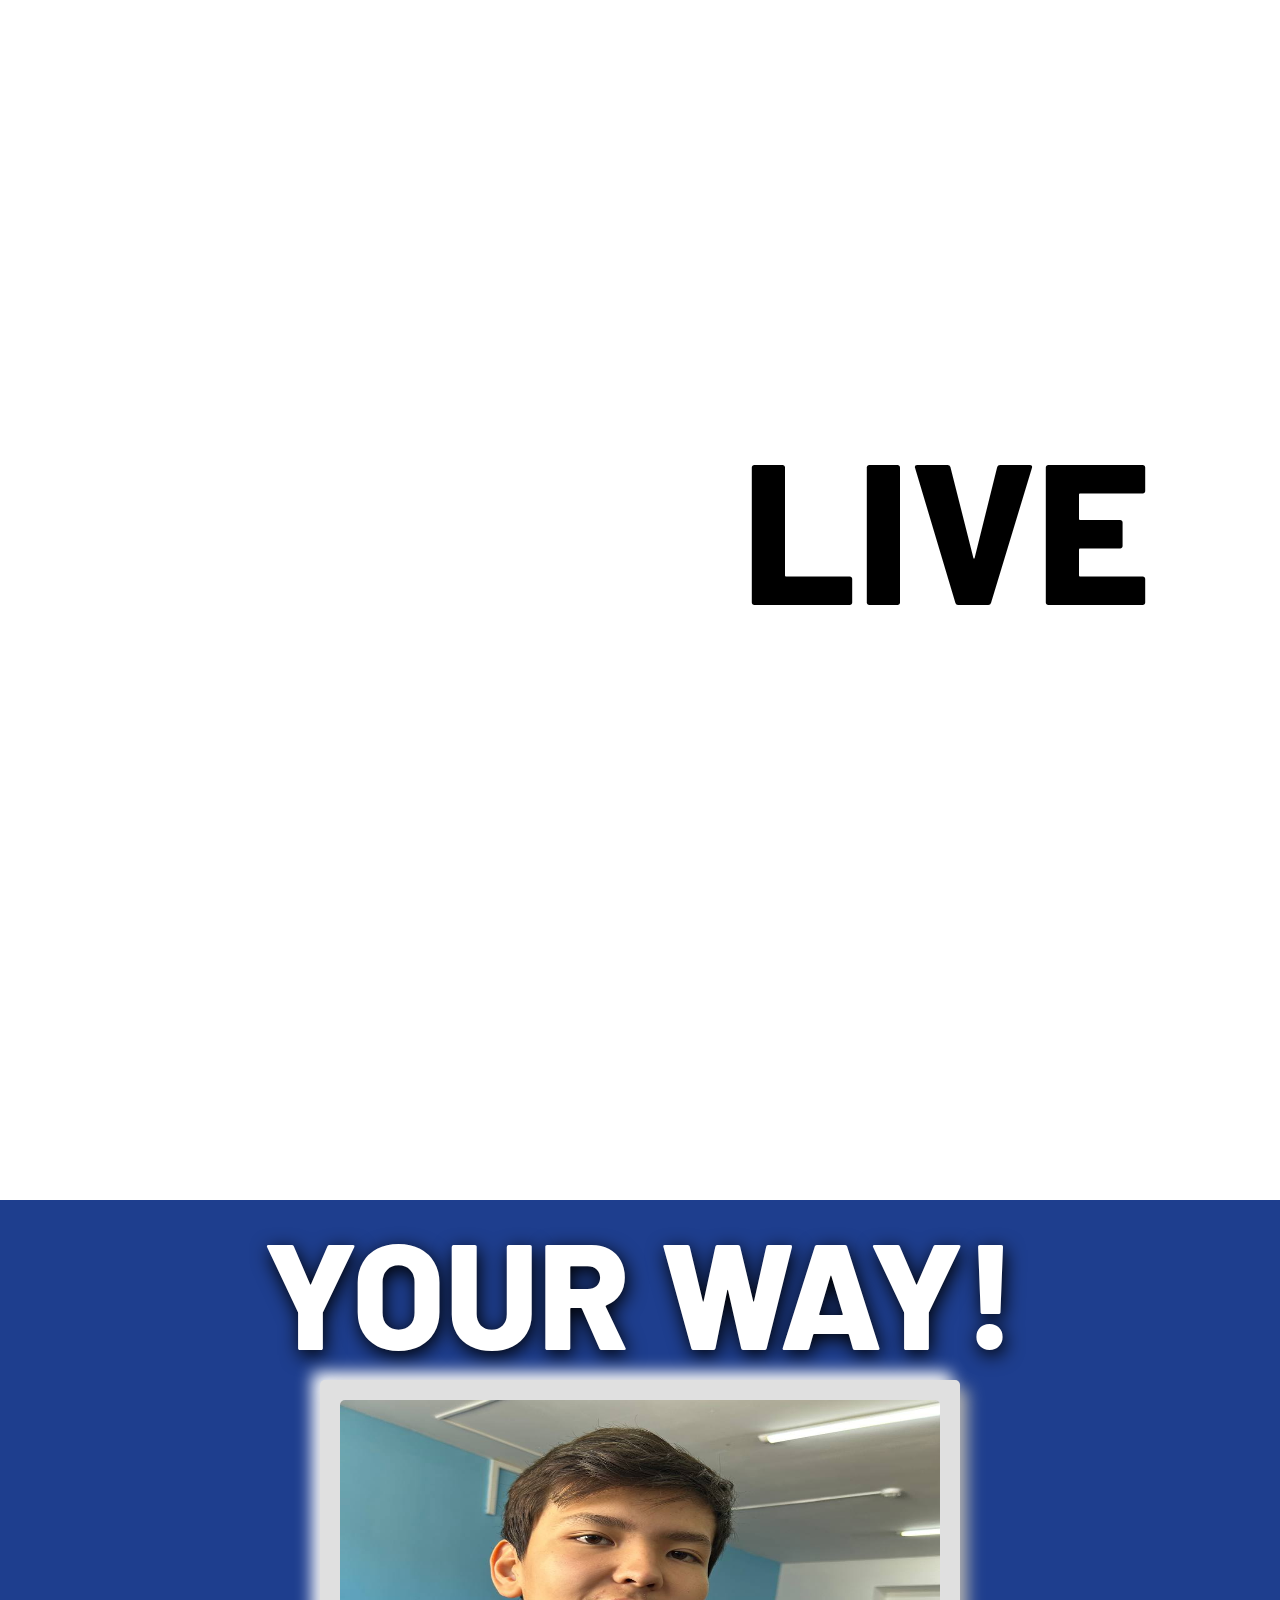
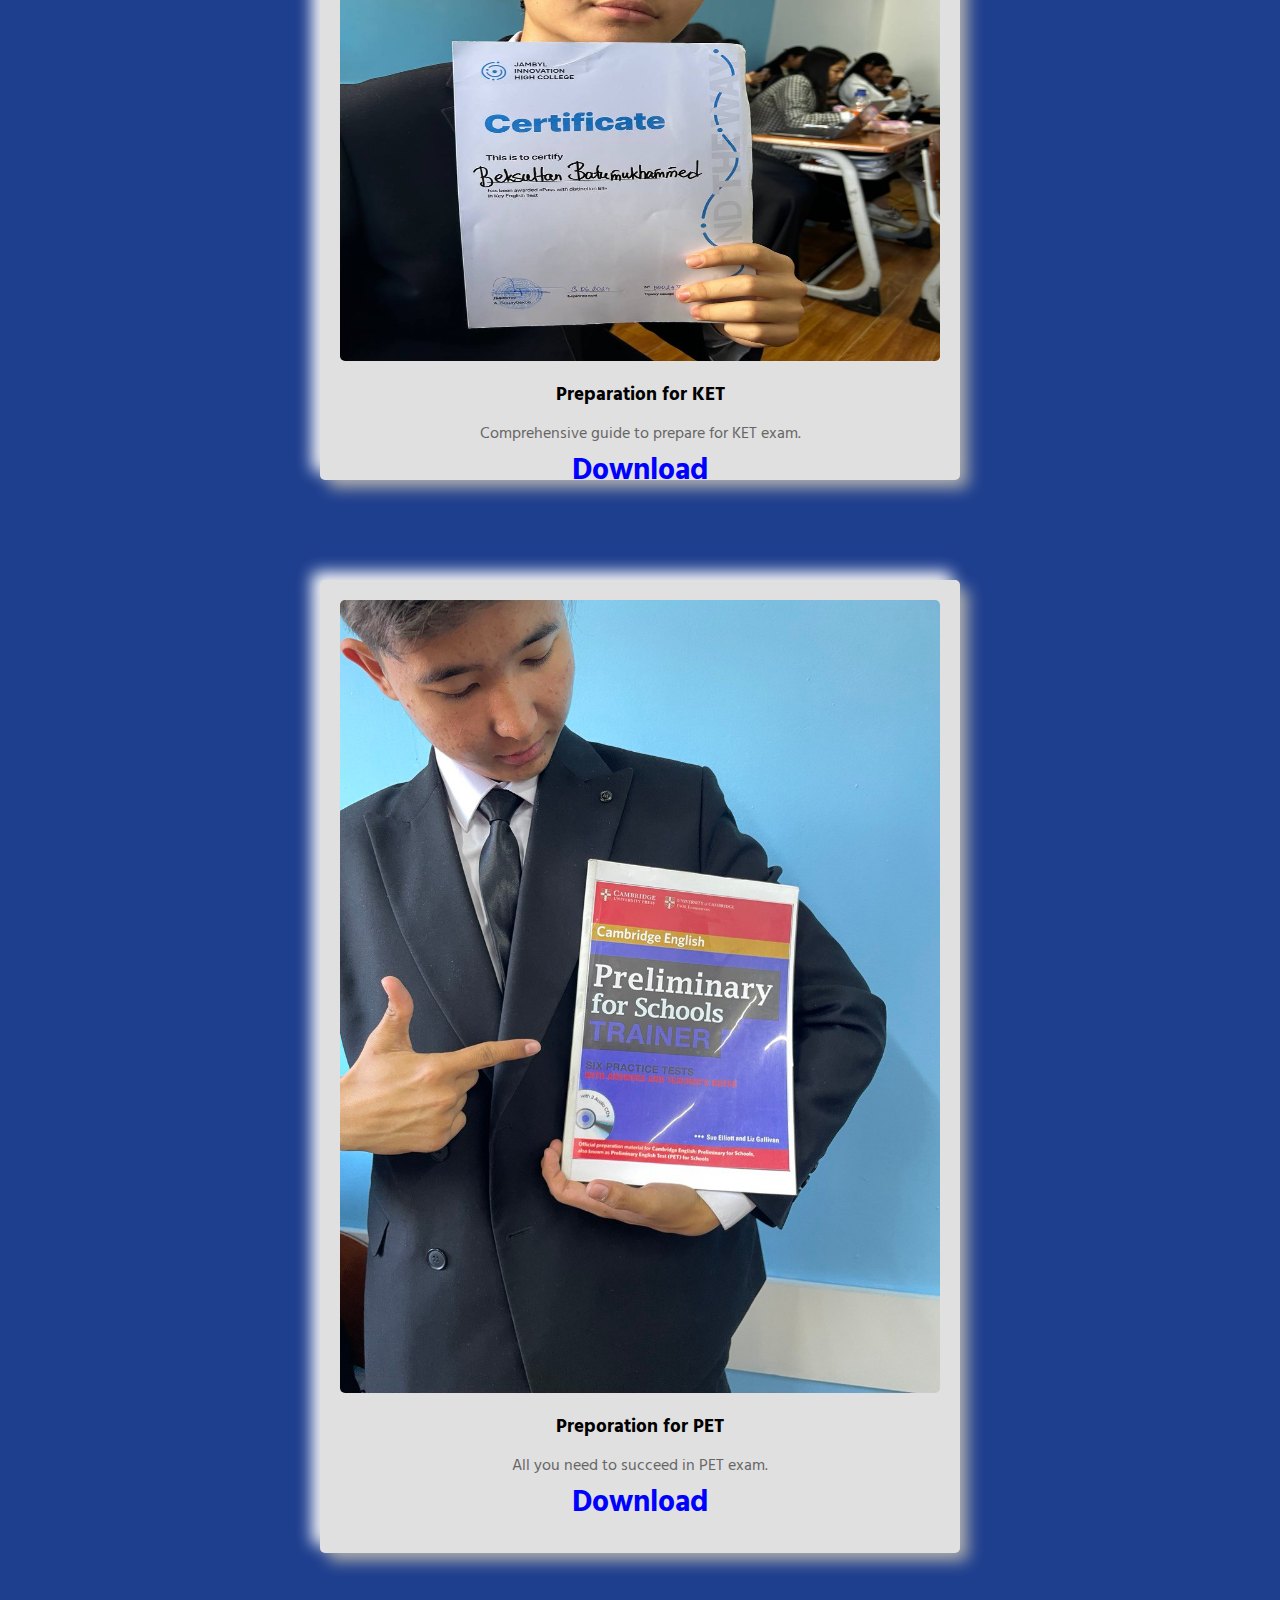
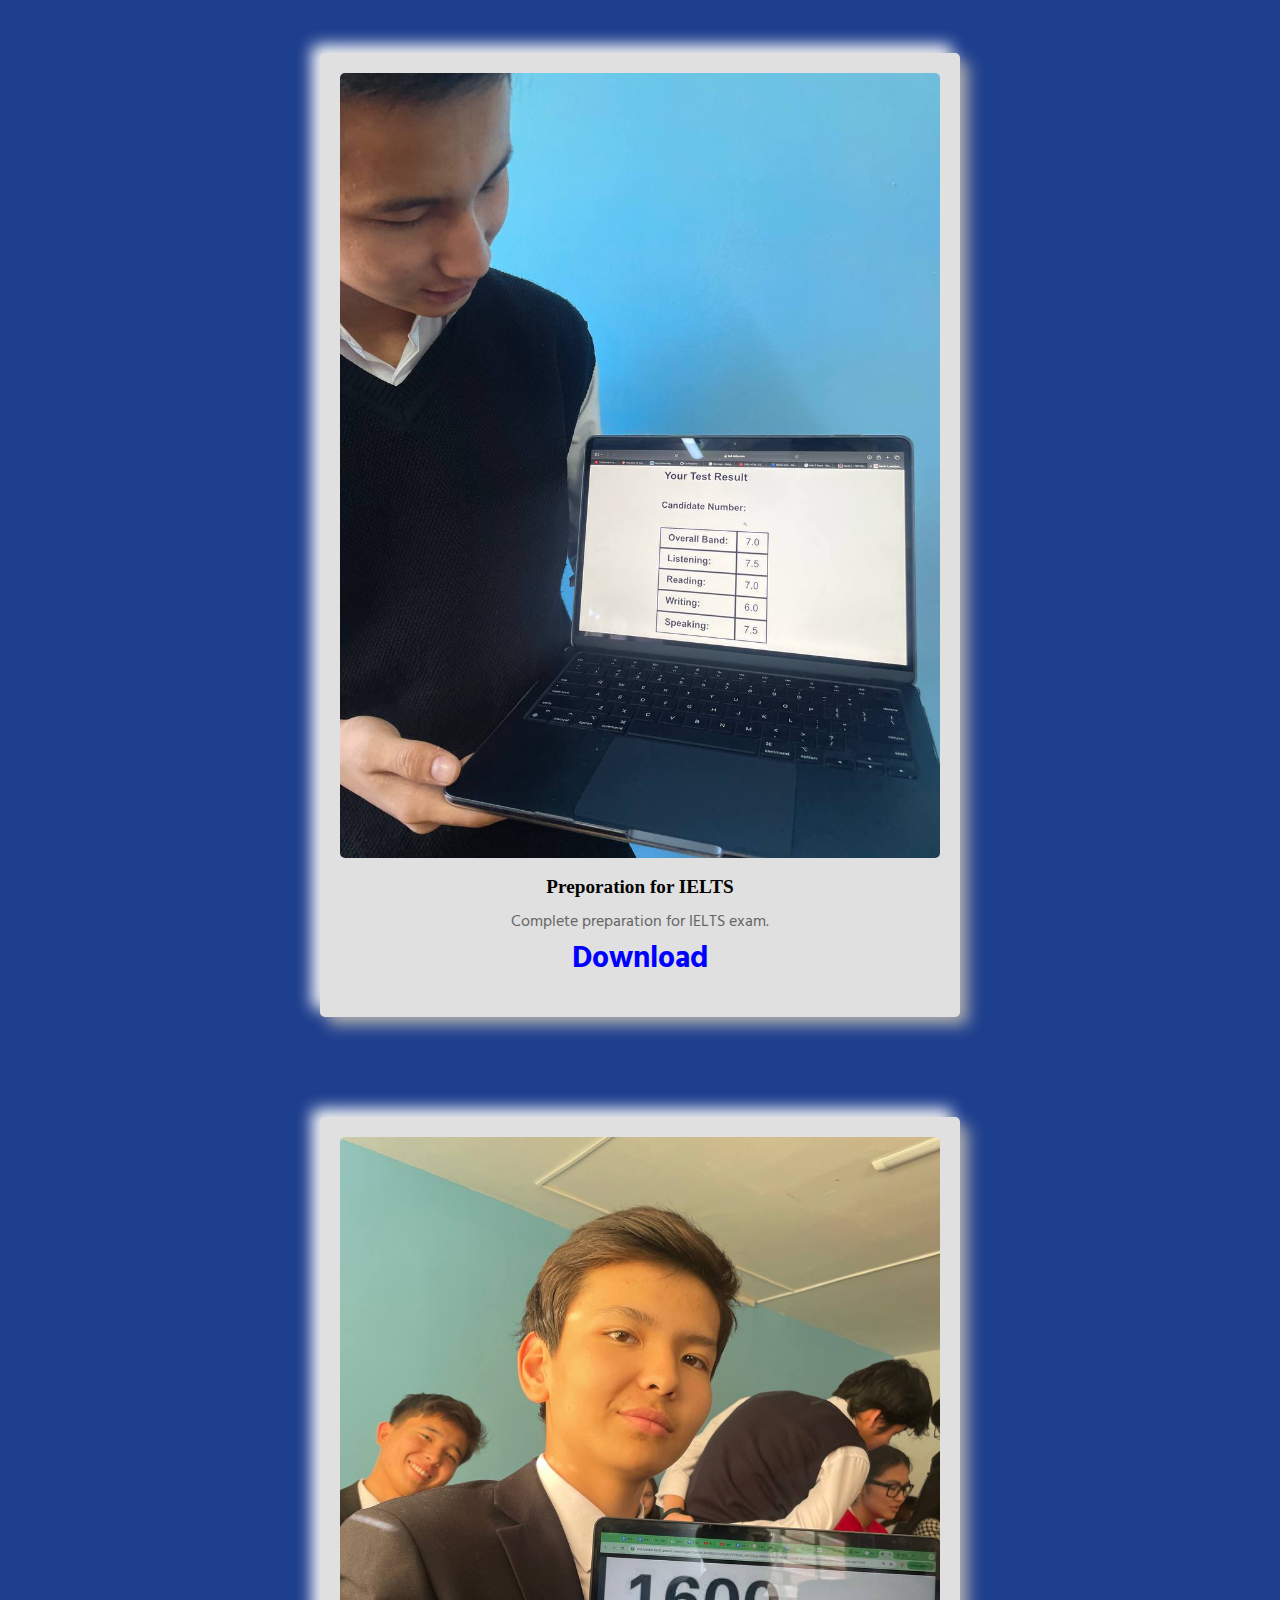
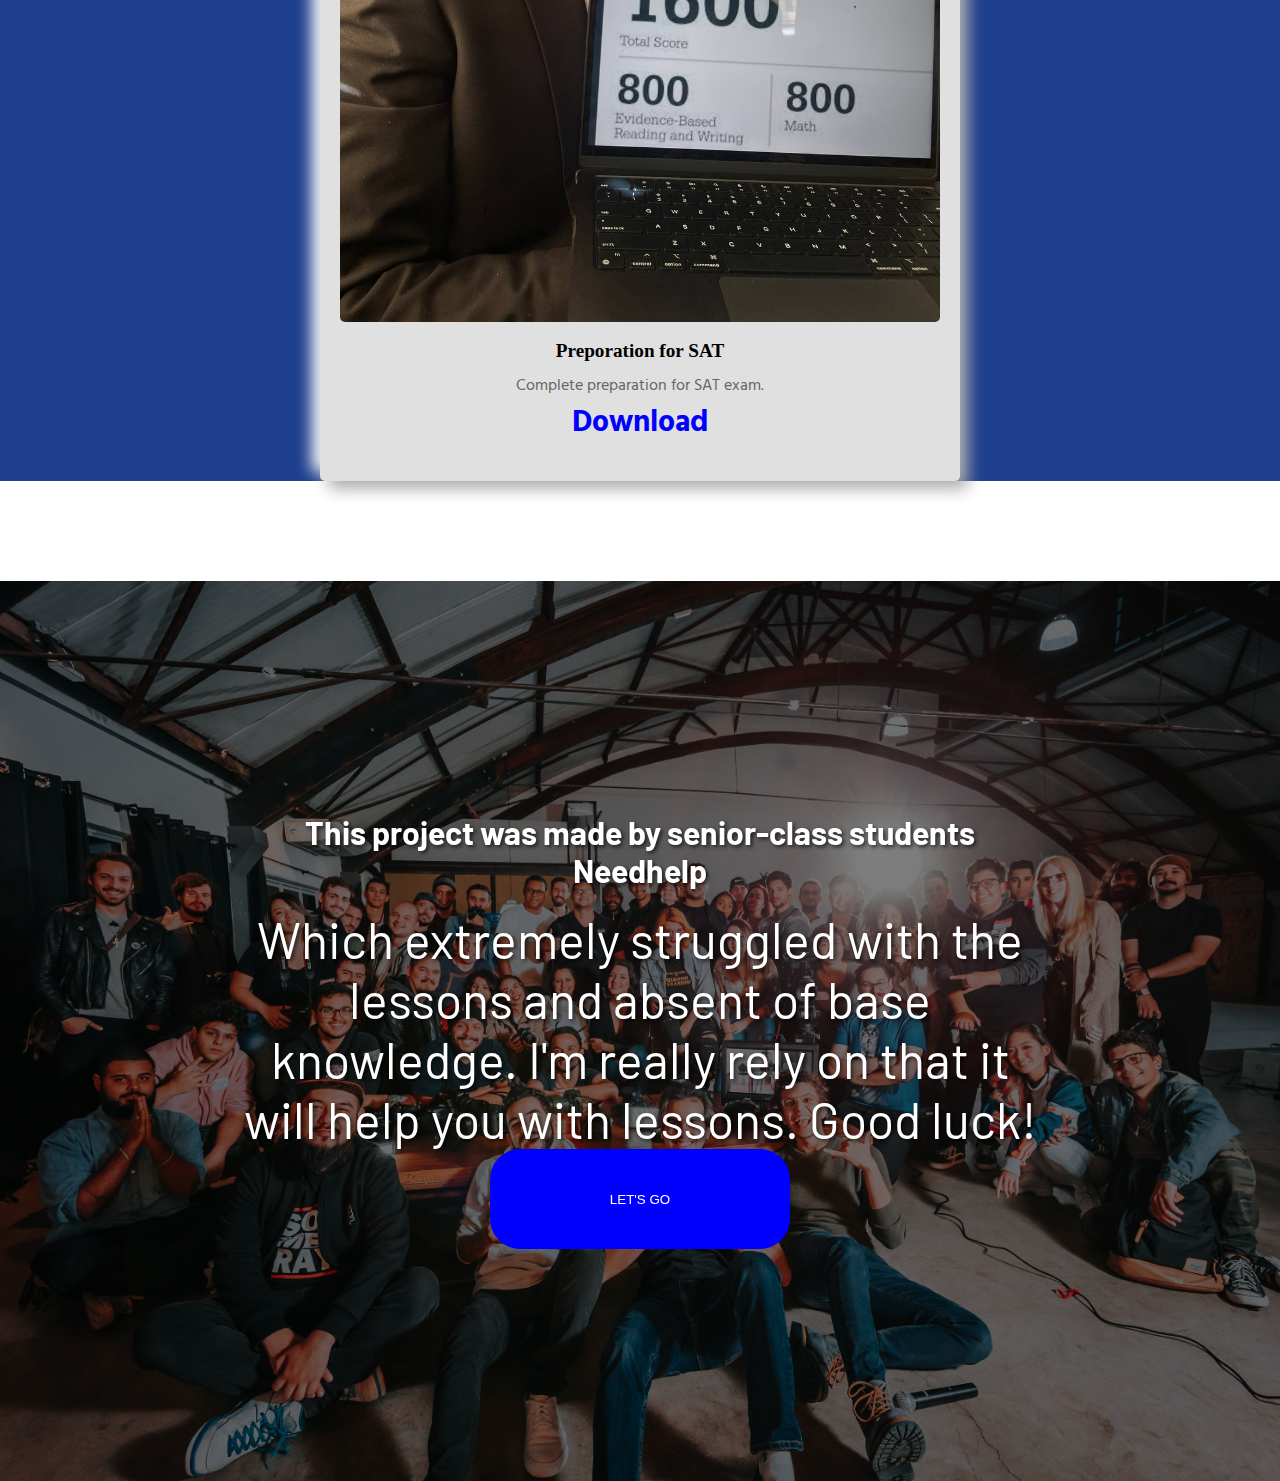
==== commit b8748268: "Update index.html" ====
--- a/index.html
+++ b/index.html
@@ -48,7 +48,7 @@
                     <div class="text">
                         WE FIND
                         <div class="text3">
-                            <img src="jihc-logo-sdu-v2.png" width="100%" class="sdu">
+                            <img src="jihc-log-sdu-v1.svg" width="100%" class="sdu">
                         </div>
                     </div>
                     <div class="text2">THE WAY</div>
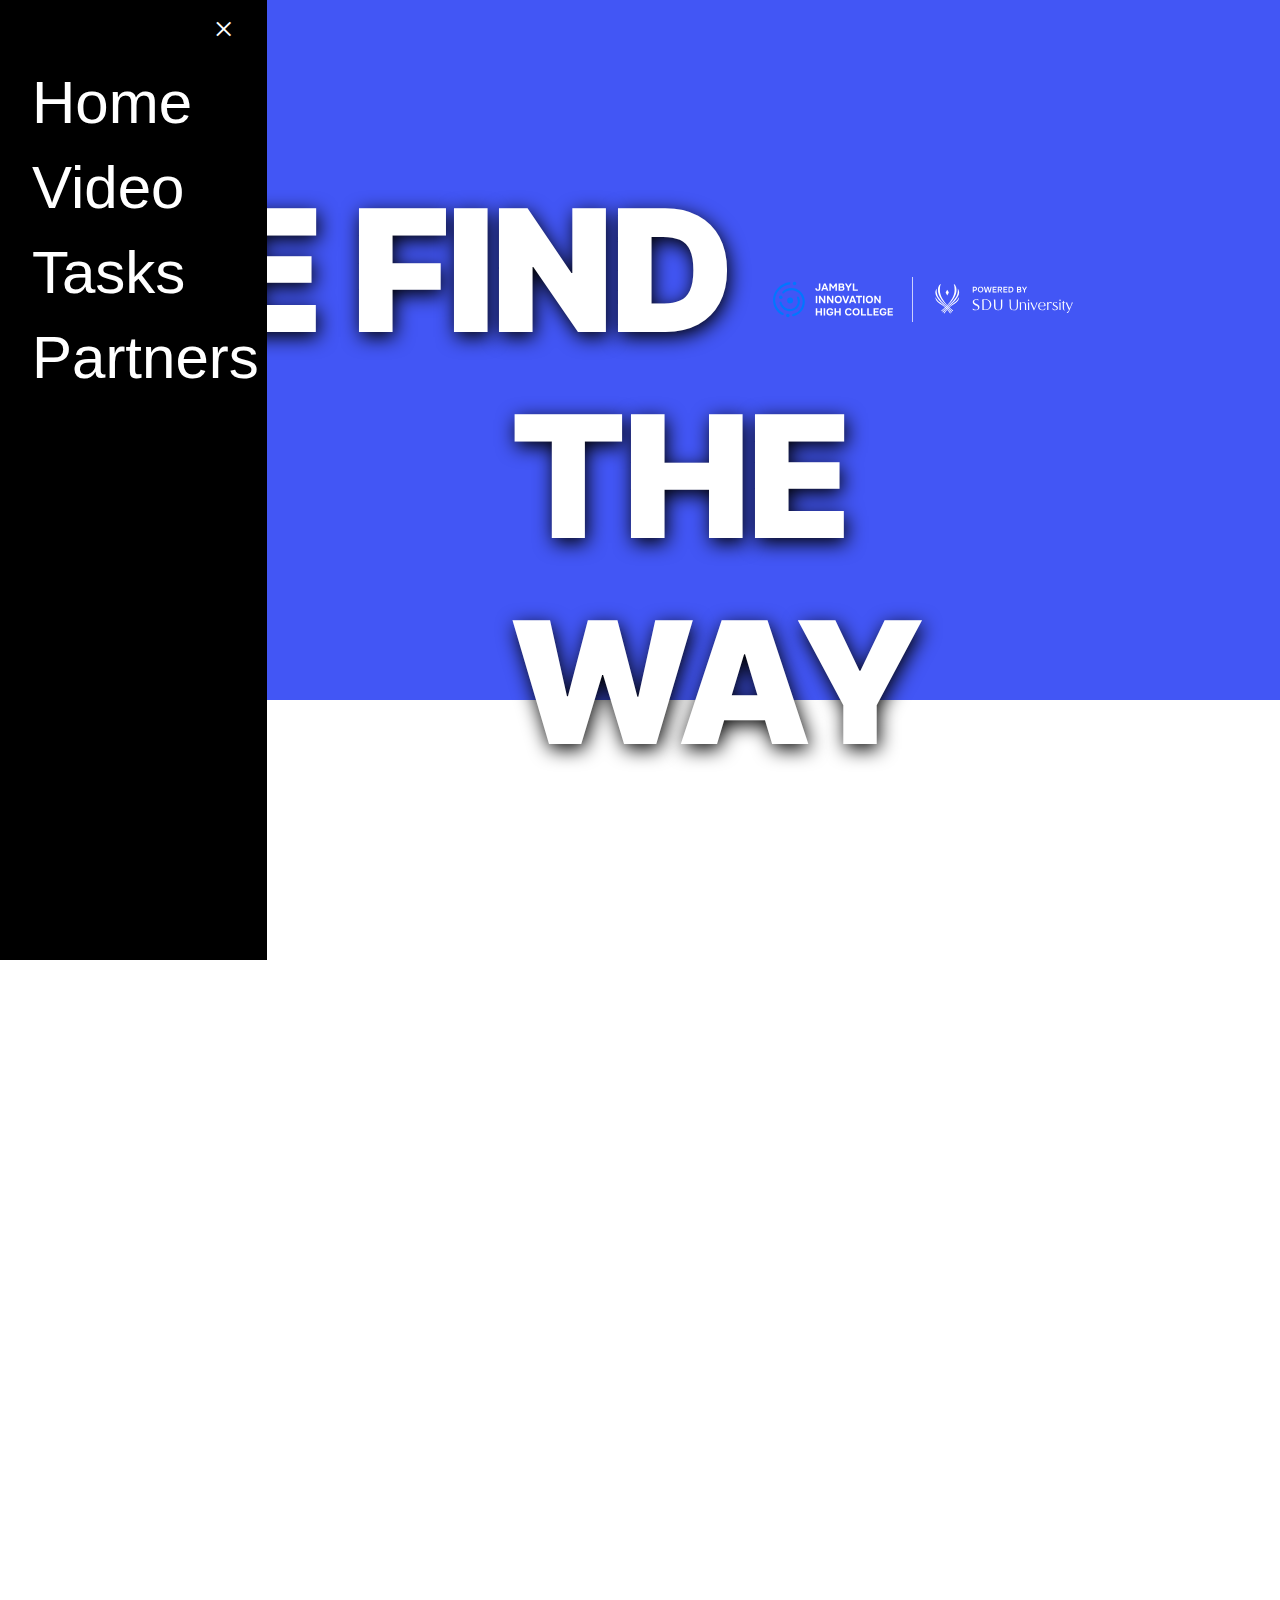
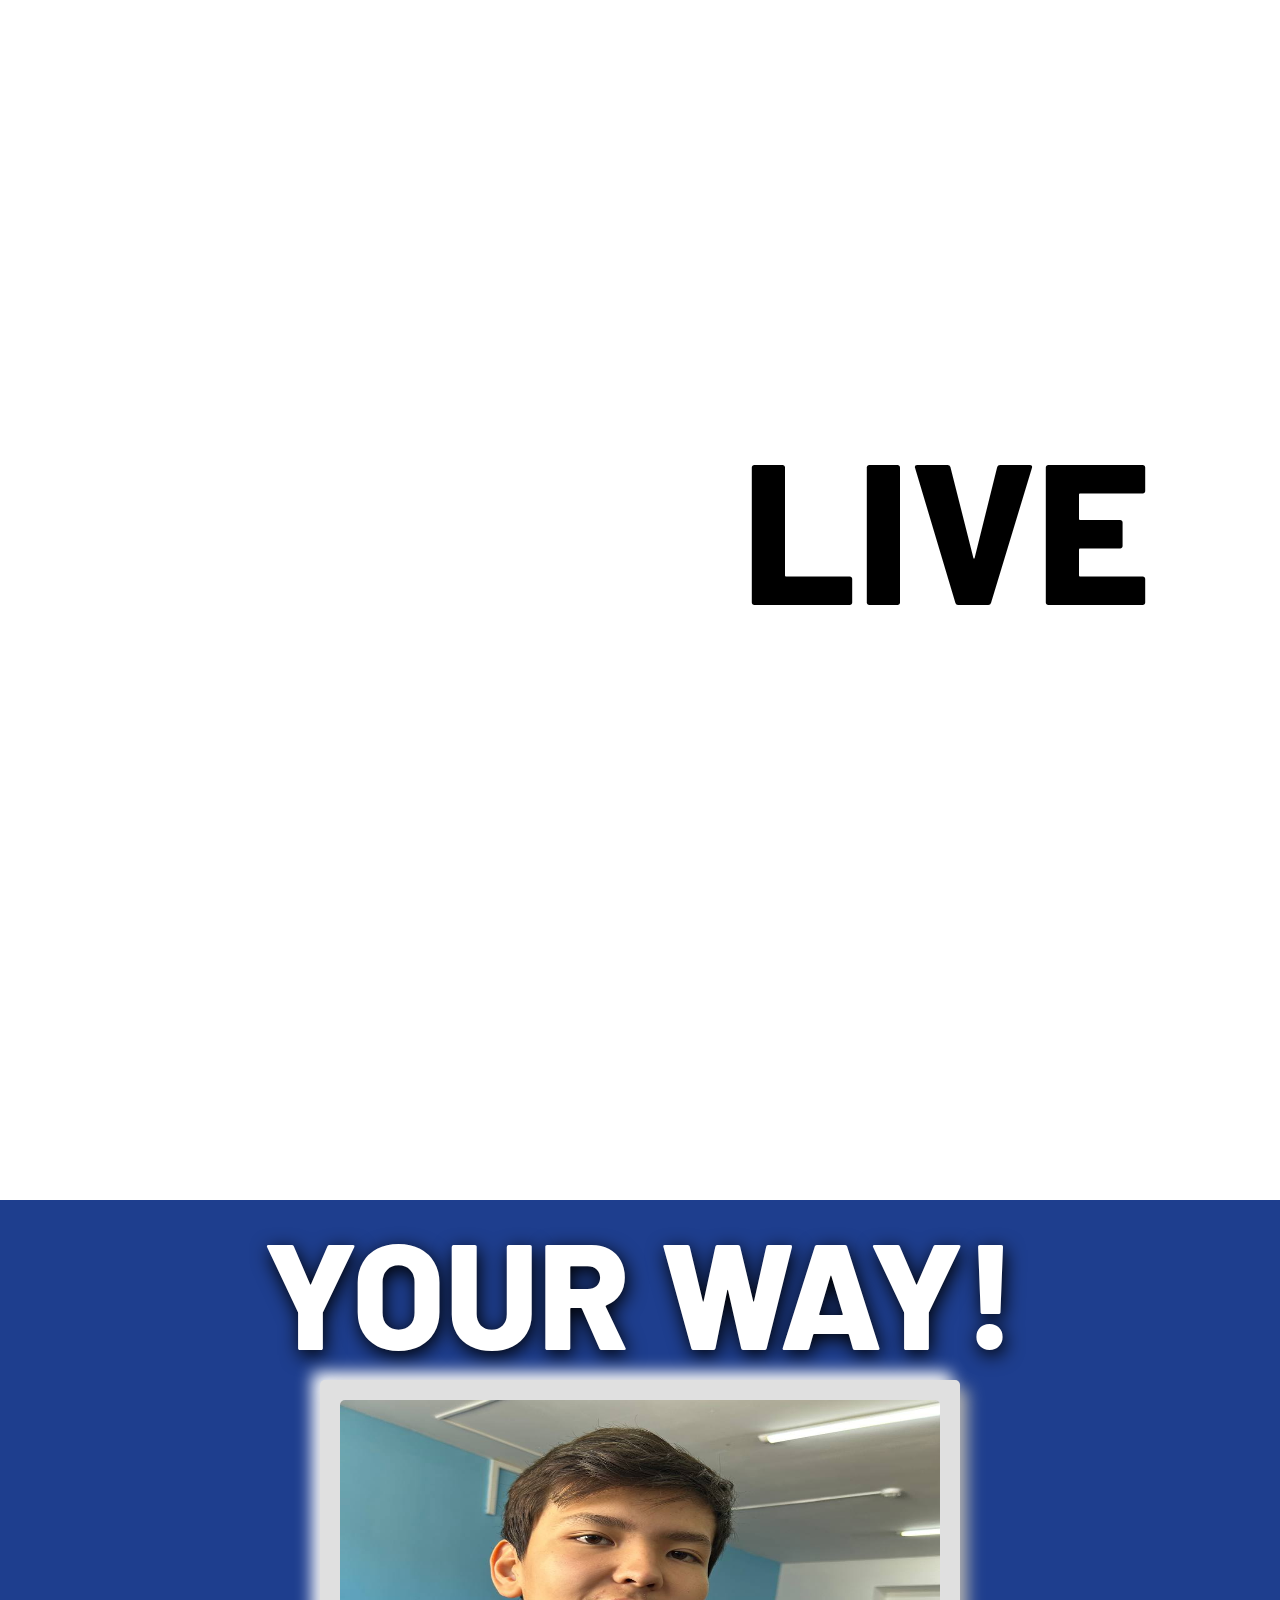
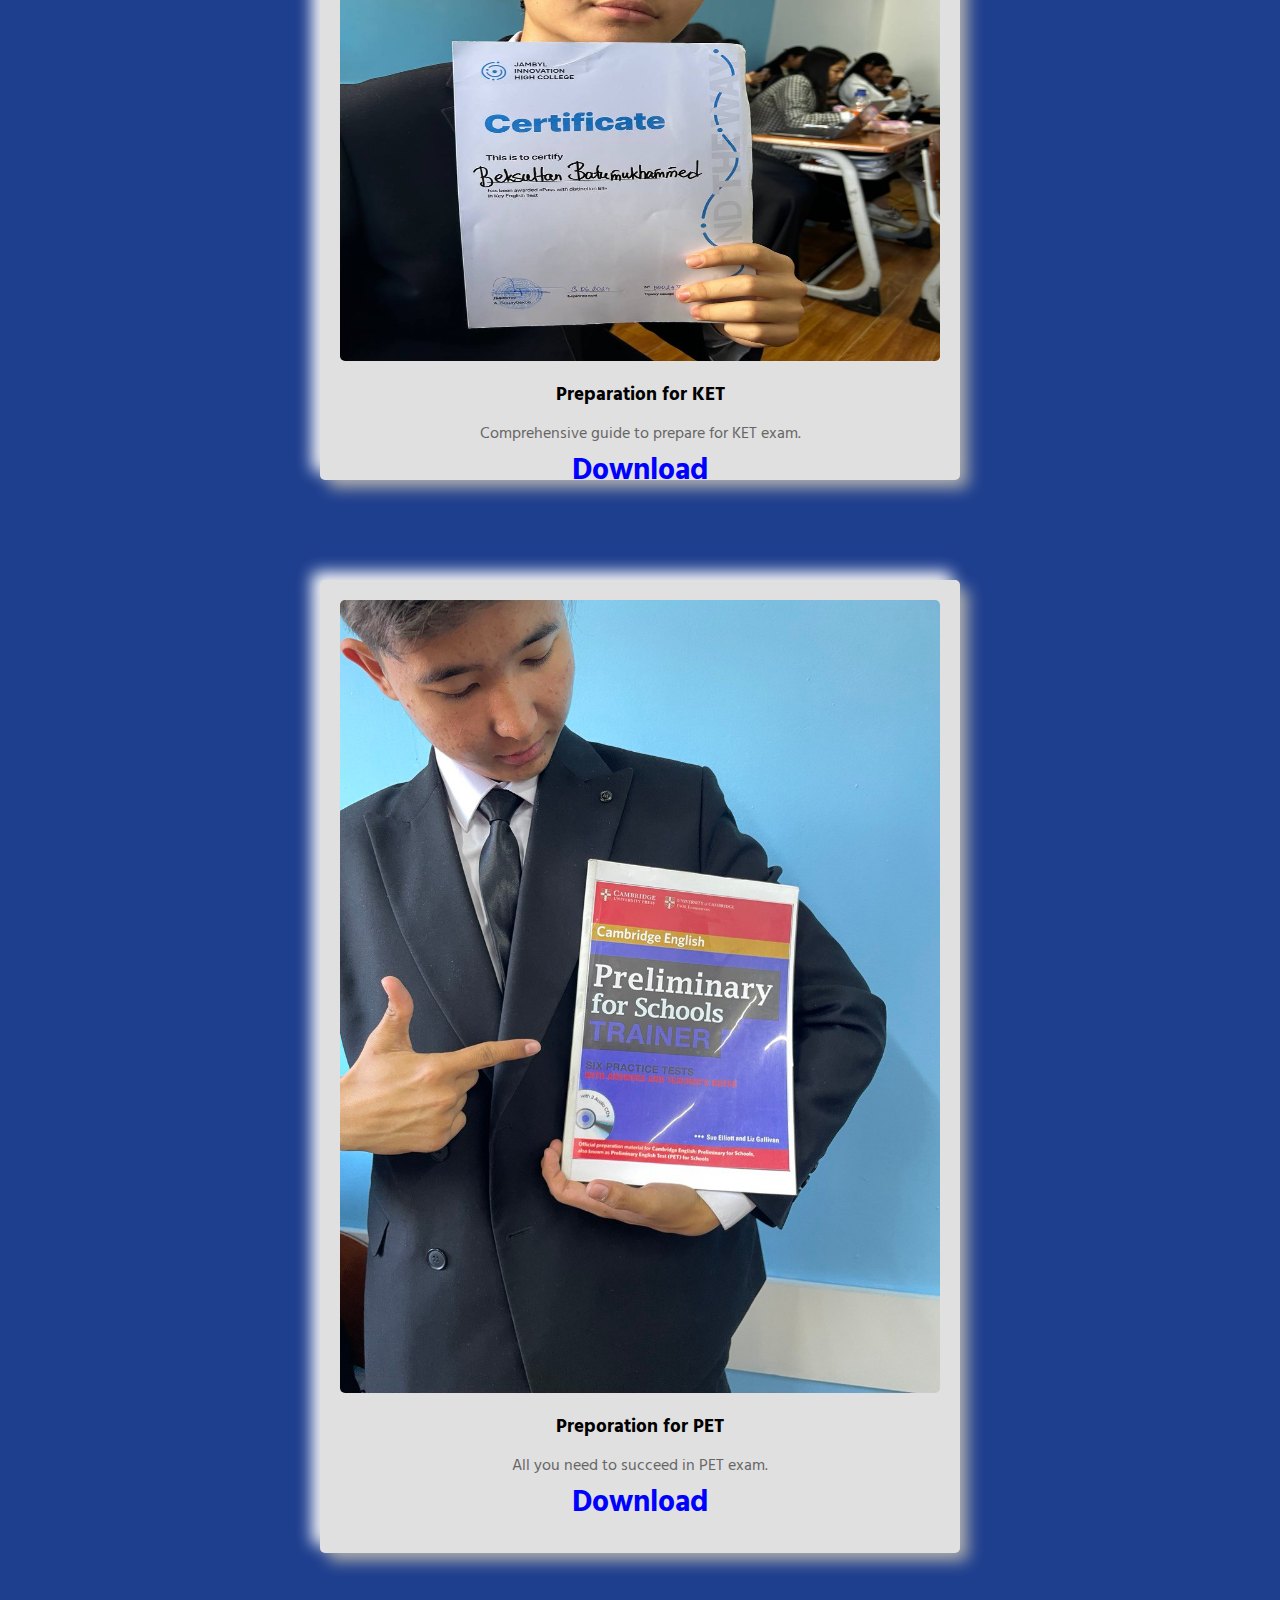
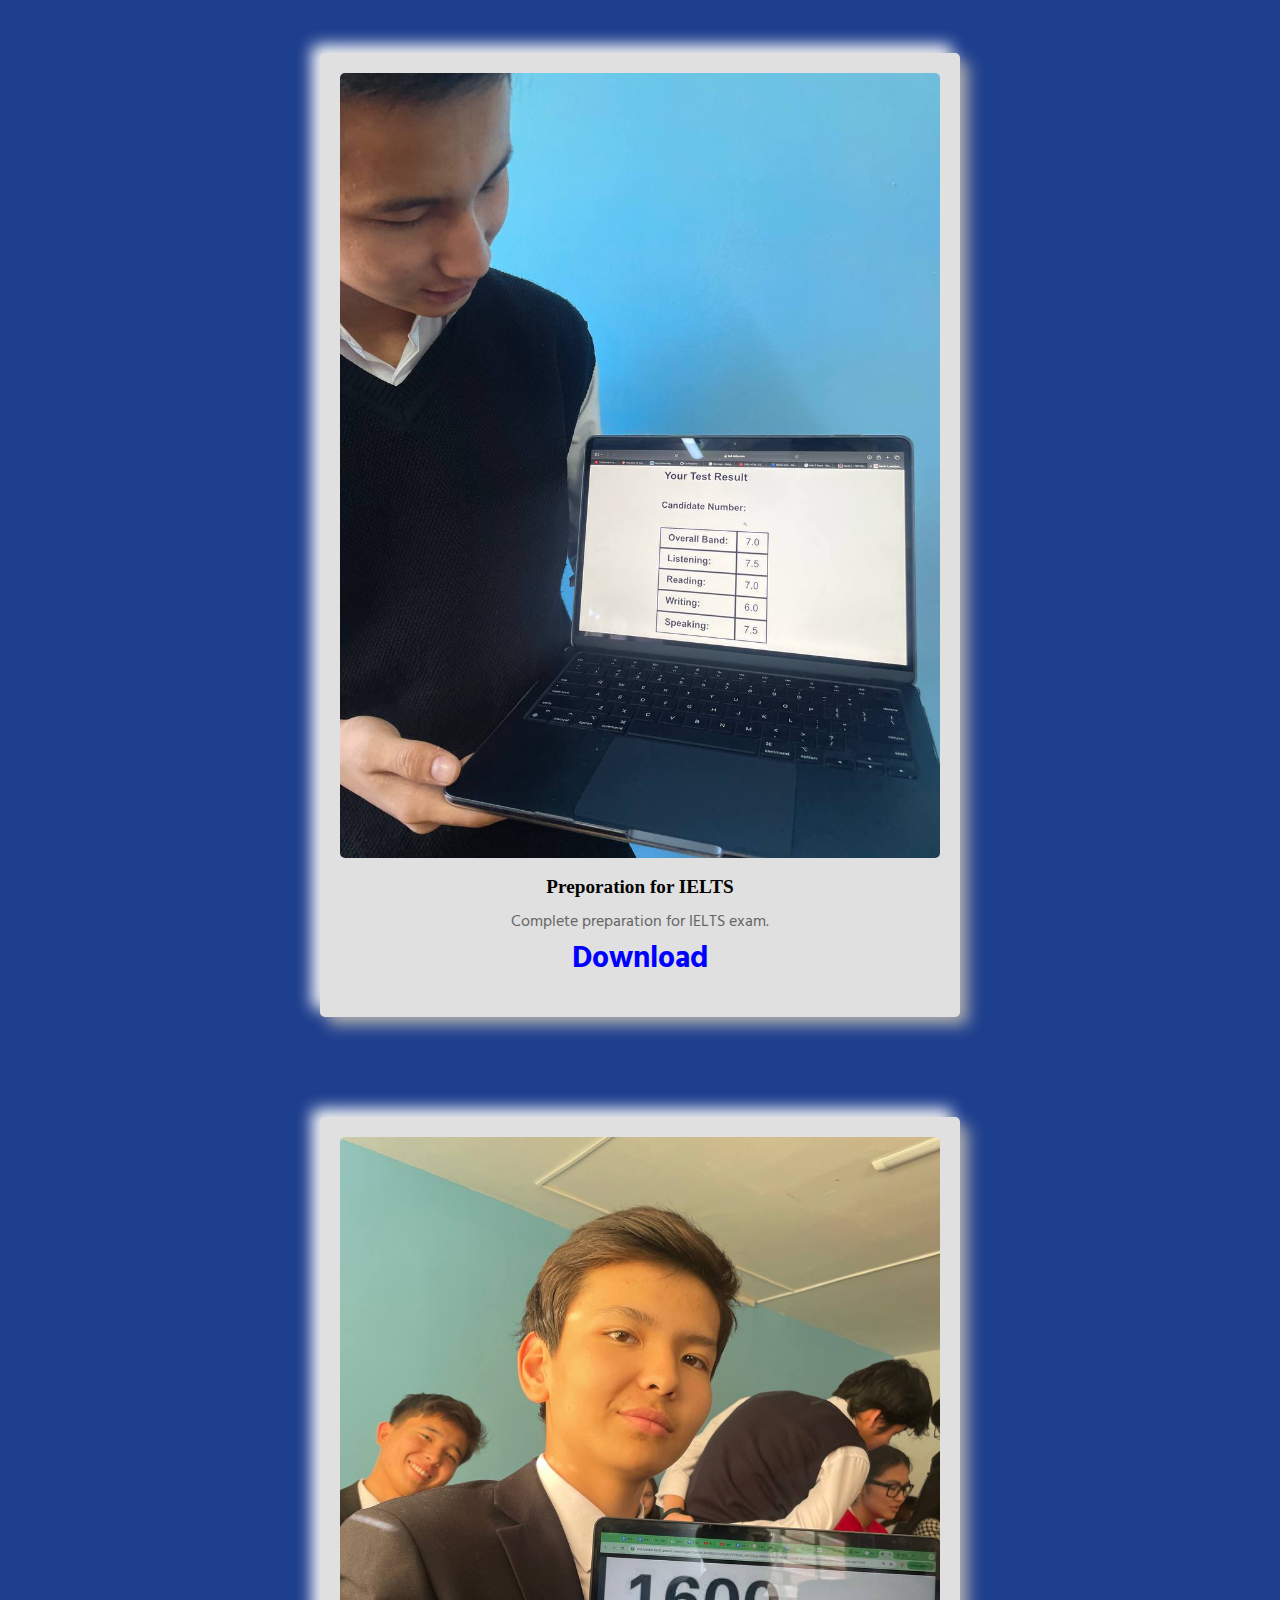
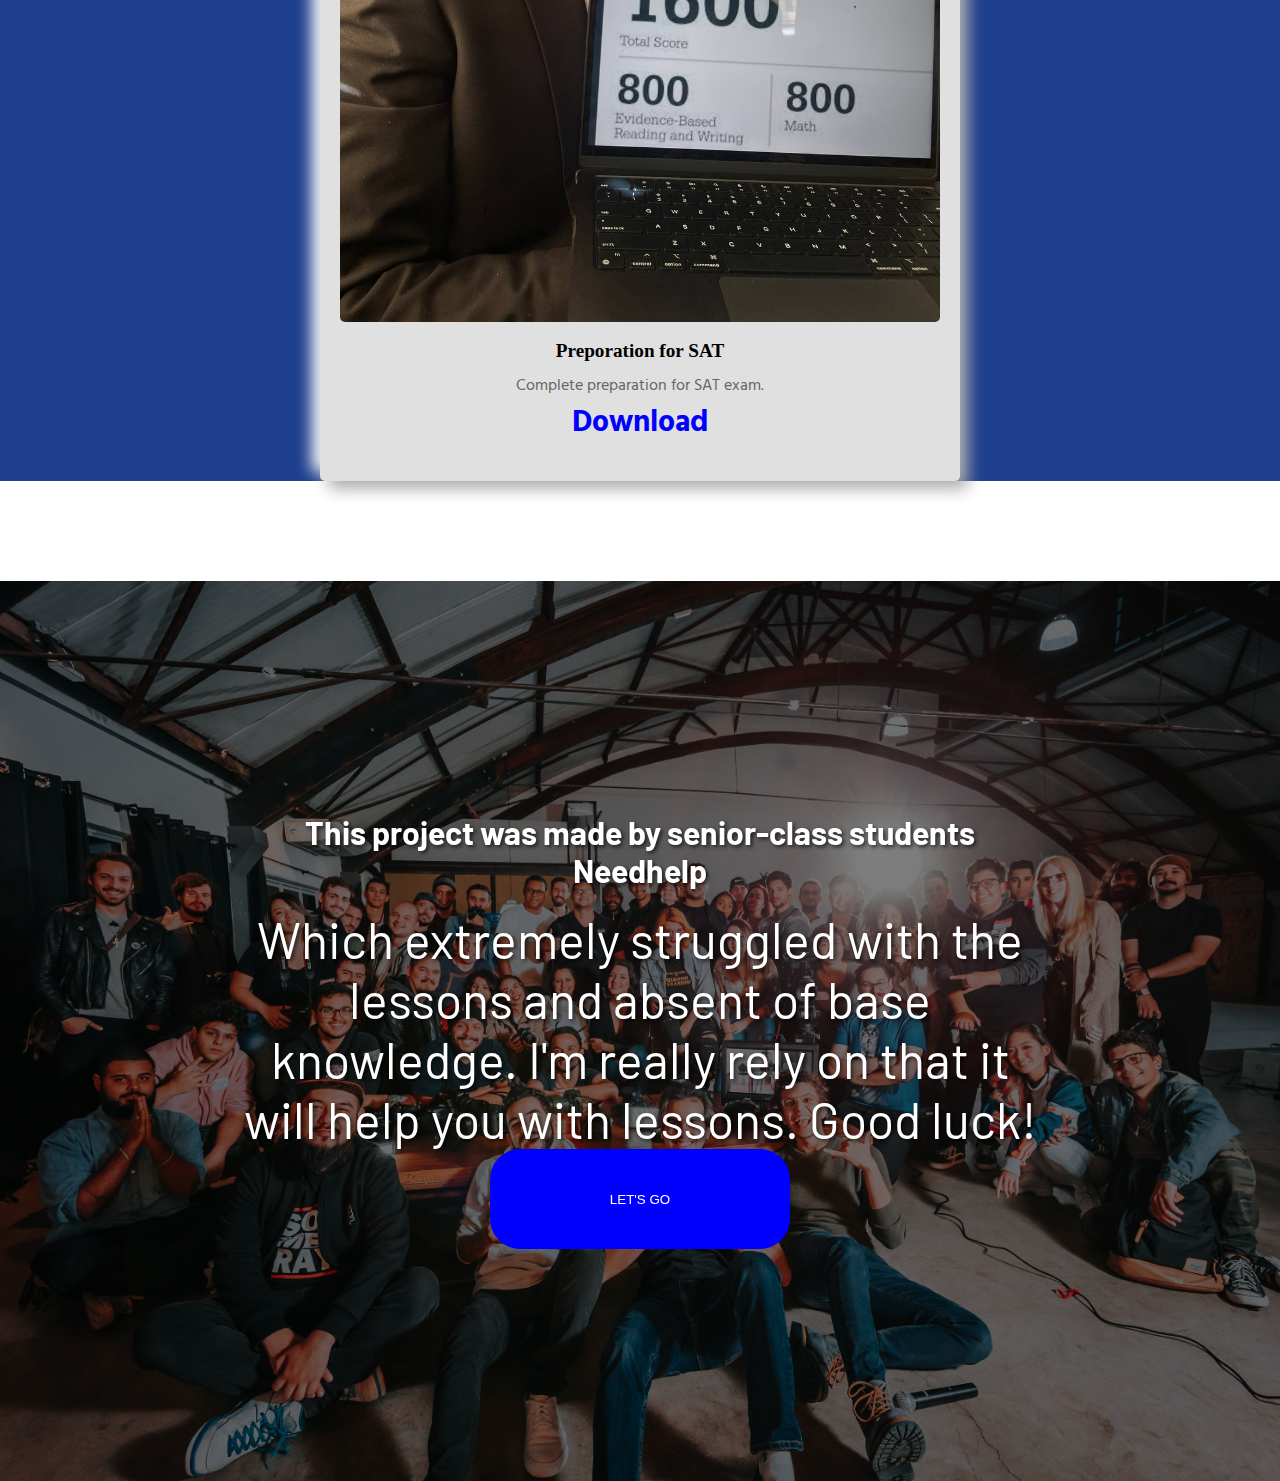
==== commit 35e209bc: "Update index.html" ====
--- a/index.html
+++ b/index.html
@@ -48,7 +48,7 @@
                     <div class="text">
                         WE FIND
                         <div class="text3">
-                            <img src="jihc-log-sdu-v1.svg" width="100%" class="sdu">
+                            <img src="jihc-logo-sdu-v1.svg" width="100%" class="sdu">
                         </div>
                     </div>
                     <div class="text2">THE WAY</div>
